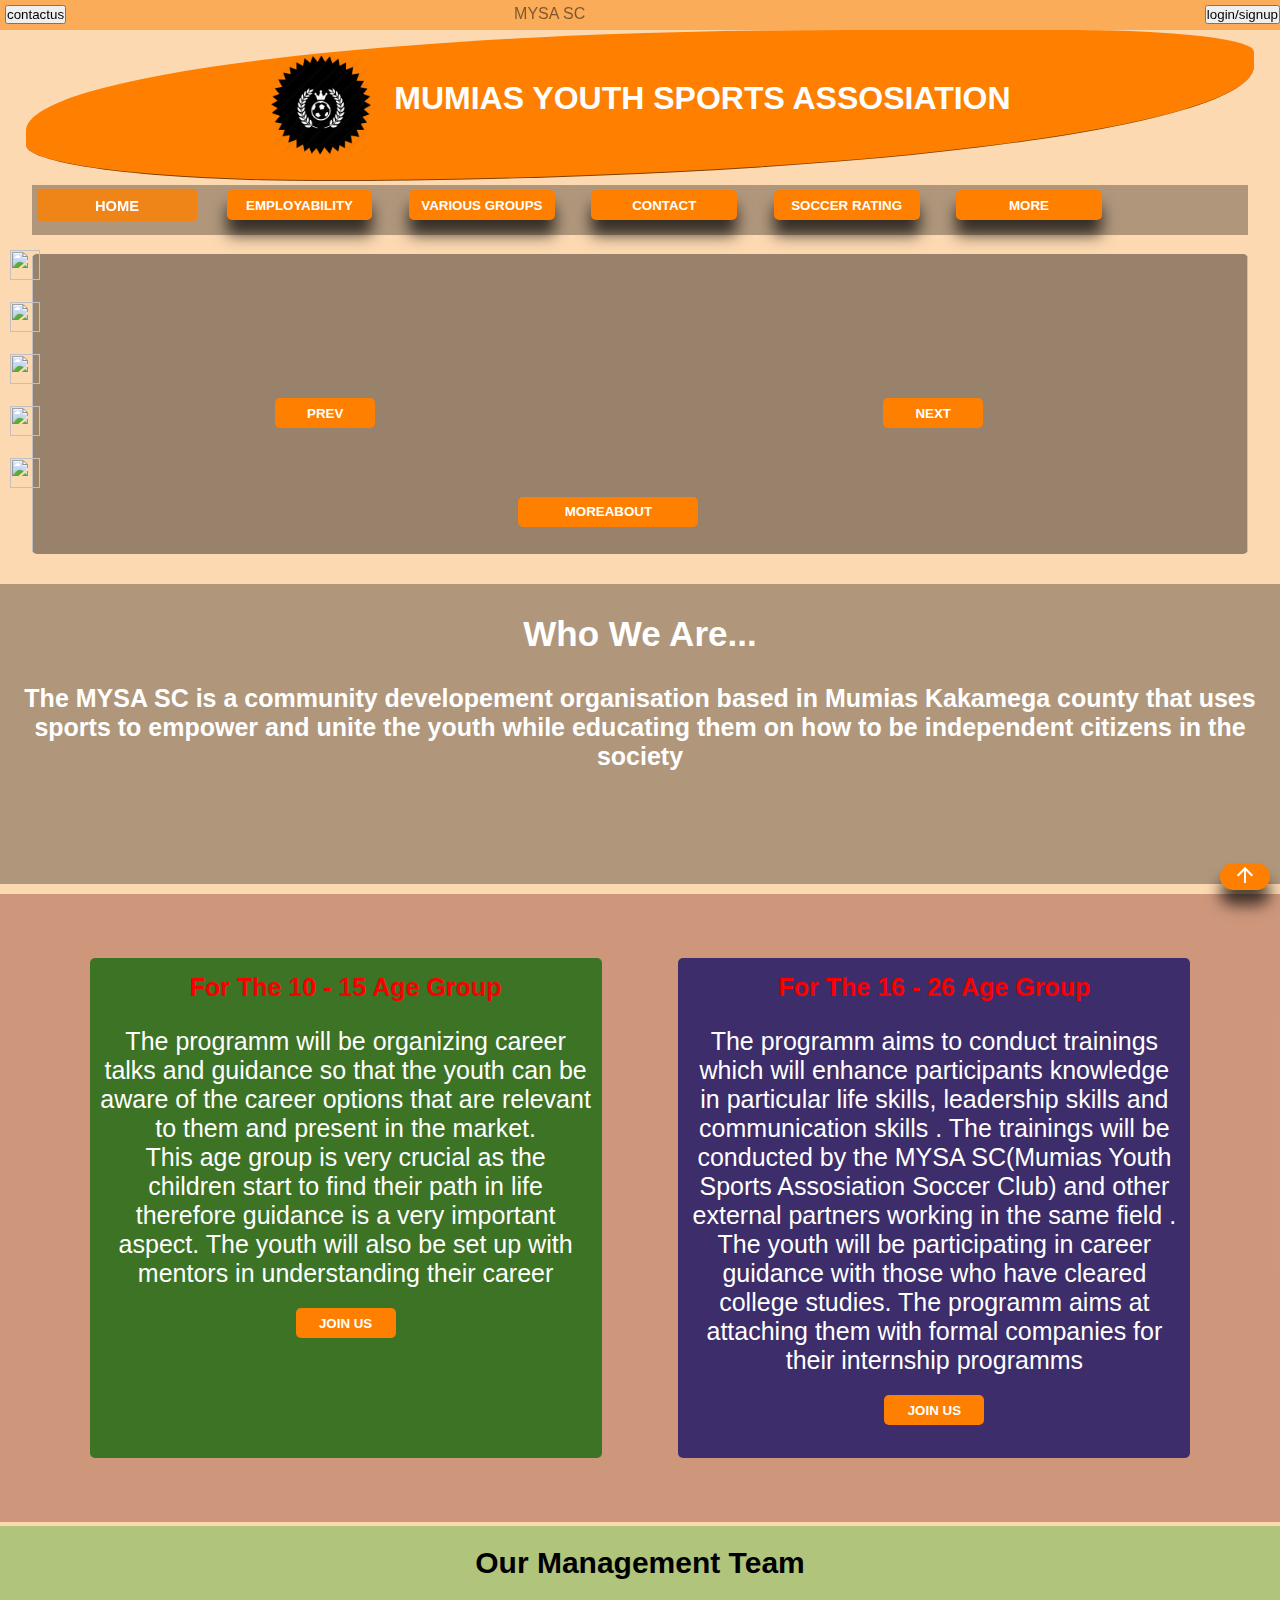
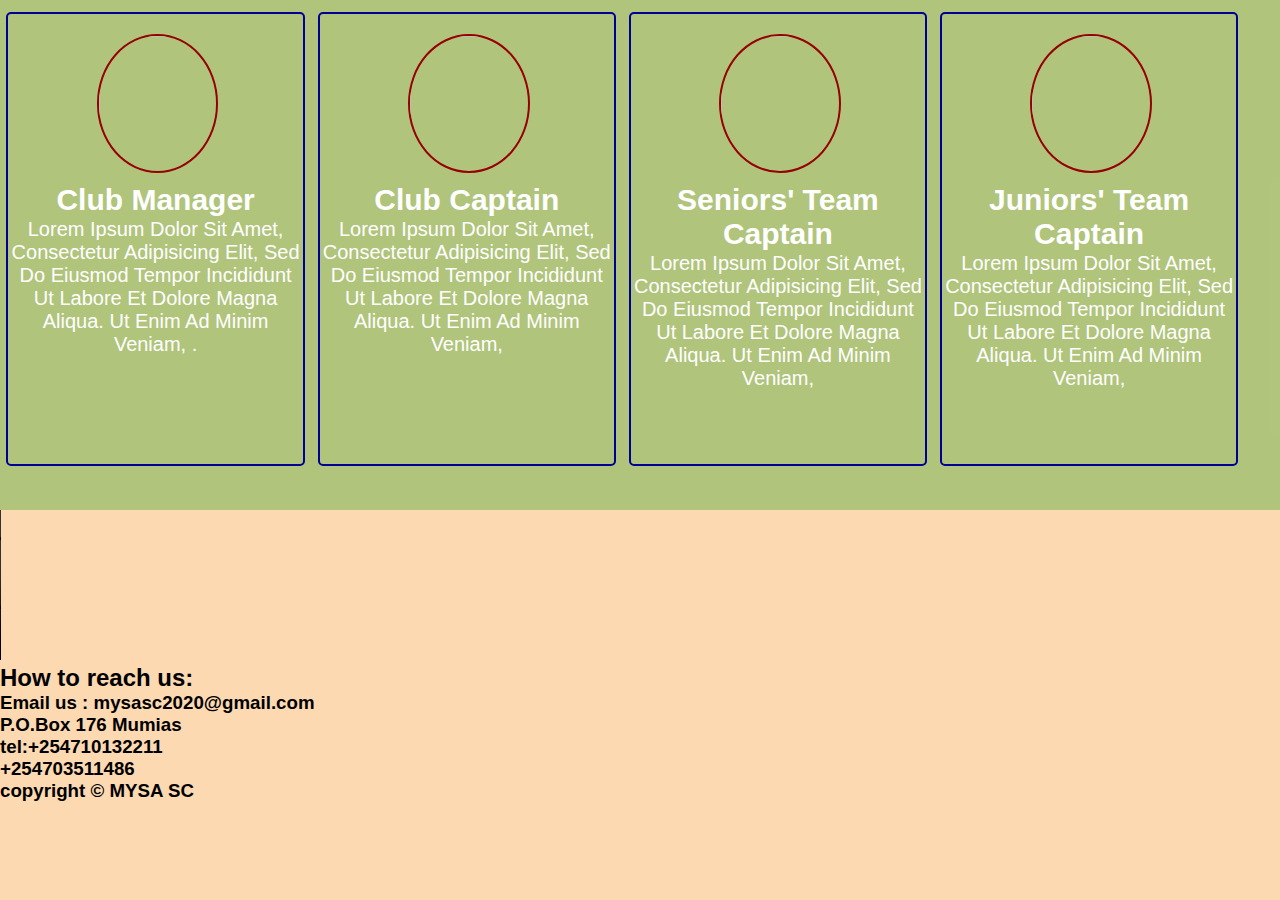
==== index.html @ 88af03a0 "." ====
<!DOCTYPE html>
<html>
<head>
	<meta charset="UTF-8">
     <meta name="viewport" content="width=device-width, initial-scale=1.0">
	<title>Mumias Youth home</title>
	<link rel="stylesheet" type="text/css" href="css/style.css">
	<link rel="stylesheet"  href="https://fonts.googleapis.com/icon?family=Material+Icons">
	<meta http-equiv="X-UA-Compatible" content="ie=edge">
	<link rel="icon" href="img/logo.png">
</head>
	<div class="socials">
		<div class="item">
			<a href="#"><img src="img/instagram.png"></a>
		</div>
		<br>
		<div class="item">
			<a href="#"><img src="img/facebook.png"></a>
		</div>
		<br>
		<div class="item">
			<a href="#"><img src="img/mail.png"></a>
		</div>
		<br>
		<div class="item">
			<a href="#"><img src="img/twitter.png"></a>
		</div>
		<br>
		<div class="item">
			<a href="#"><img src="img/whatsapp.png"></a>
		</div>
	</div>
<body>
 	<div class="main">

 <!--navbar-->
 		<div class="navbar">
 			<div class="container">
 				<div class="contact">
 					<button id="contactus">contactus</button>
 				</div>
 				<div class="title">
 					<p>MYSA SC</p>
 				</div>
 				<div class="account">
 					<a href="login.html"><button>login/signup</button></a>
 				</div>
 			</div>
 		</div>

 <!--header-->
 		<div class="header">
 			<div class="container">
 				<div class="logo">
 					<img src="img/logo.png">
 				</div>
 				<div class="h1">
 					<h1>MUMIAS YOUTH SPORTS ASSOSIATION</h1>
 				</div>
 			</div>
 		</div>

 <!--control panel-->
 		<div class="ctrl-panel sticky" id="myHeader">
 			<div class="container">
 				<a href="#"><button class="active home">home</button></a>
 				<a href="employability.html"><button class="emp">employability</button></a>
 				<button id="various">various groups</button>
 				<button id="contact">contact</button>
 				<button>Soccer rating</button>
 				<button id="more">more</button>
 			</div>
 		</div>
 		

 <!--simmary image area-->
 		<div class="summary">
 			<div class="container">
 				<div class="summary-img">
 					<div class="slider">
 						<div class="slideshow">
 							
 							<img src="img/img.jpg">
 							<img src="img/img1.jpg">
 							<img src="img/img2.jpg">
 							<img src="img/img3.jpg">
 							<img src="img/img4.jpg">
 							<img src="img/img8.jpg">
 							<img src="img/img9.jpg">
 							<img src="img/img11.jpg">
 							<img src="img/img10.jpg">
 							<img src="img/img5.jpg">
 							
 							
 						</div>
 				
 						
 					</div>
 				</div>
 				<div class="more-btn">
 					<div class="navigation">
 					
 							<button id="prev">
 								prev
 							</button>
 							<button id="next">
 								next
 							</button>
 						</div>
 					<button id="moreAbout">
 						moreAbout
 					</button>
 				</div>
 			</div>
 		</div>
<!--more about the club-->
	<div class="who who-b">
		<div class="who-text">
			<h3>who we are...</h3>
			<p>The MYSA SC is a community developement organisation based in Mumias Kakamega county that uses sports to empower and unite the youth while educating them on how to be independent citizens in the society</p>
		</div>
	</div>


	<div class="ages">
		<div class="container">
			<div class="age-min">
				<div class="container-fluid">
					<h4>for the 10 - 15 age group</h4>
					<p>The programm will be organizing career talks and guidance so that the youth can be aware of the career options that are relevant to them  and present in the market.
						<br>
					This age group is very crucial  as the children start to find their path in life therefore  guidance is a very important aspect. The youth will also be set up with mentors  in understanding their career </p>
					<a href="login.html"><button>
						Join us
					</button></a>
				</div>
			</div>
			<div class="age-max">
				<div class="container-fluid">
					<h4>for the 16 - 26 age group</h4>
					<p>The programm aims to conduct trainings which will enhance participants knowledge in particular life skills, leadership  skills and communication skills . The  trainings  will be conducted by the MYSA SC(Mumias Youth Sports Assosiation Soccer Club) and other external partners  working in the same field . <br>The  youth will be  participating in career  guidance with those who have cleared college studies. The programm aims at attaching them with formal companies for their internship programms </p>
					<a href="logi.html">
						<button>
							join us
						</button>
					</a>
				</div>
			</div>
		</div>
	</div>


<!--management-->
	<div class="management">
		<div class="container">
			<div class="title">
				<h3>Our management team</h3>
			</div>
			<div class="management-img">
				<div class="man">
					<div class="man-img">
						<img src="https://source.unsplash.com/1600x900/?person">
					</div>
					<div class="man-text">
						<h4>Club manager</h4>
						<p>Lorem ipsum dolor sit amet, consectetur adipisicing elit, sed do eiusmod
						tempor incididunt ut labore et dolore magna aliqua. Ut enim ad minim veniam,
						.</p>
					</div>
				</div>
				<div class="man">
					<div class="man-img">
						<img src="https://source.unsplash.com/1600x900/?person">
					</div>
					<div class="man-text">
						<h4>Club captain</h4>
						<p>Lorem ipsum dolor sit amet, consectetur adipisicing elit, sed do eiusmod
						tempor incididunt ut labore et dolore magna aliqua. Ut enim ad minim veniam,
						</p>
					</div>
				</div>
				<div class="man">
					<div class="man-img">
						<img src="https://source.unsplash.com/1600x900/?person">
					</div>
					<div class="man-text">
						<h4>Seniors' team captain</h4>
						<p>Lorem ipsum dolor sit amet, consectetur adipisicing elit, sed do eiusmod
						tempor incididunt ut labore et dolore magna aliqua. Ut enim ad minim veniam,
						</p>
					</div>
				</div>
				<div class="man">
					<div class="man-img">
						<img src="https://source.unsplash.com/1600x900/?person">
					</div>
					<div class="man-text">
						<h4>Juniors' team captain</h4>
						<p>Lorem ipsum dolor sit amet, consectetur adipisicing elit, sed do eiusmod
						tempor incididunt ut labore et dolore magna aliqua. Ut enim ad minim veniam,
						</p>
					</div>
				</div>
			</div>
		</div>
	</div>


<!--video area-->

	<div class="vid-area">
		<video autoplay controls muted loop id="myVideo">
  			<source src="vid/mysa.mp4" type="video/mp4">
		</video>
	</div>

<footer>
	<div class="footer">
		<h2><span>How to reach us:</span></h2>
		<h3>Email us  :   mysasc2020@gmail.com</h3>
		<h3>	P.O.Box 176 Mumias</h3>
		<h3>tel:+254710132211</h3>
		<h3>+254703511486</h3>
		<h3><span>copyright &copy; MYSA SC </span></h3>
	</div>
</footer>

 	</div>
 	<button id="btnScrollToTop">
		<i class="material-icons">arrow_upward</i>
	</button>
	<script type="" src="https://code.jquery.com/jquery-3.2.1.min.js"></script>
	<script type="" src="js/jquery.cycle.all.js"></script>
	<script>
		$('.slideshow').cycle({
			next:'#next',
			prev:'#prev'
		});
	</script>
		
 	<script type="text/javascript" src="js/index.js"></script>
</body>
</html>
---- css/style.css ----
*{
	margin:0;
	padding: 0;
}
body{
	margin: 0;
	padding: 0;
	font-family: sans-serif;
	background-color: rgb(250,128,0,0.3);
}
.main{
	width: 100%;
	height: auto;
	min-height: 2500px;
}
/**socials**/
.socials{
	display: block;
	width: 30px;
	height:300px;
	top: 250px;
	left: 10px;
	position: fixed;
}
.socials .item img{
	width: 30px;
	height: 30px;
}
.socials .item img:hover{
	transform: scale(1.1);
	transition: 1.2s;
	background-color: rgb(250,128,0,0.7);
	box-shadow:  0 15px 15px rgb(250,128,0,0.7);
	border-radius: 10px;
}
/**navbar**/
.navbar{
	width: 100%;
	height: 30px;
	background-color: rgb(250,128,0,0.5);
	display: inline-block;
	top: 0;
	position: fixed;
	color: rgb(0,0,0,0.5);
	transition: top 0.8s;
}
.navbar p:hover{
	color: green;
	cursor: pointer;
	padding-top: 5px;
}
.navbar .contact{
	float: left;
	padding-top: 5px;
	padding-left:5px;
}
.navbar .title{
	float: left;
	padding-top: 5px;
	align-items: center;
	margin-left: 35%;
}
.navbar .title p:hover{
	color: rgb(0,0,0);
	padding-top: 0;
}
.navbar .account{
	float: right;
	display: inline-block;
	padding-top: 5px;
}
.navbar .account a{
	text-decoration: none;
	color: rgb(0,0,0,0.5);
}
.navbar .account .login{
	float: left;
	padding-right: 3px;
}
.navbar .account .signUp{
	float: left;
	padding-right: 5px;
}


/**header**/

.header{
	width: 96%;
	height: 150px;
	border-bottom: 1px solid rgb(0,0,0,0.5);
	background-color: rgb(255,128,0); 
	margin-top: 30px;
	border-radius: 5px;
	display: inline-block;
	border-bottom-right-radius: 80%;
	border-top-left-radius: 70%;
	border-top-right-radius: 15%;
	border-bottom-left-radius: 25%;
	margin-left: 2%;
	margin-right: 2%;
	content: justify;
}
.header .logo{
	height: 150px;
	width: 25%;
	float: left;
	margin-left: 20%;
}
@media (max-width: 700px) {
	.header .h1 {
		font-size: 10px;
		padding-left: 35px;	
		}
}
.header .logo img{
	width: 100px;
	height: 100px;
	padding-top:25px;
	padding-bottom: 25px;
}
.header .h1{
	width: 60%;
	color: #fff;
	float: left;
	margin-top: -100px;
	margin-left: 30%;
}
/**ctrl-panel**/

.ctrl-panel{
	width: 95%;
	height: 50px;
	background-color: rgb(0,0,0,0.3);
	margin-left: 2.5%;
	margin-right: 2.5%;
	display: inline-block;
}
.ctrl-panel button{
	width: 12%;
	height: 30px;
	background-color: rgb(255,128,0);
	border: 1px solid rgb(255,128,0,0.7);
	border-radius: 5px;
	color: #fff;
	font-weight: bold;
	text-transform: uppercase;
	float: left;
	margin-top: 5px;
	margin-right: 3%;
	box-shadow: 0 15px 15px rgb(0,0,0,0.7);
}
@media (max-width:700px){
	.ctrl-panel button{
		font-size: 10px;
	}
	.ctrl-panel .emp{
		width: 17%;
	}
}
.ctrl-panel button:hover{
	box-shadow: none;
	background-color: rgb(255,128,0,0.8);
	transform: scale(1.1);
	transition: 1.1s;
	cursor: pointer;

}
.ctrl-panel button.active{
	box-shadow: none;
	background-color: rgb(255,128,0,0.8);
	transform: scale(1.1);
	transition: 1.1s;
	cursor: pointer;
}
.ctrl-panel button.home{
	margin-left: 1%;
}
/**summary image area**/
.summary{
	width: 95%;
	height: 300px;
	background-color: rgb(0,0,0,0.4);
	margin-left: 2.5%;
	margin-right: 2.5%;
	margin-top: 15px;
	margin-bottom: 30px;
	border-radius: 5px;
	overflow:hidden;
}
.summary .continer{
	background-color: rgb(0,0,200,0.2);
}
.summary .summary-img img{
	width: 100%;
	height: 500px;
	z-index: -3;
	margin-top: -30px;
}
/**.summary .summary-img video{
	width: 200%;
	height: 500px;
	z-index: -3;
	margin-top: -30px;
	margin-left: -50%;
}
**/
.summary .summary-img{
	overflow: hidden;
	height: 300px;
	z-index: -3;
}
.summary  .navigation #next{
	float: left;
	margin-left: 70%;
	margin-top: -100px;
}
.summary  .navigation #prev{
	float: left;
	margin-top: -100px;
	margin-left: 20%;
}
.summary .slideshow{
	z-index: -3;
}
.summary img{
	z-index: -3;
}
.summary .navigation{
	margin-top: -150px;
	z-index: 3;
	display: inline-block;
	width: 100%;
	color: #fff;
	font-weight: bold;
}
.summary .navigation button{
	width: 100px;
	height: 30px;
	background-color: rgb(255,128,0);
	border: 1px solid rgb(255,128,0,0.7);
	border-radius: 5px;
	color: #fff;
	font-weight: bold;
	text-transform: uppercase;
	z-index: 5;
	margin-top: -80px;
}
.summary button:hover{
	box-shadow: 0 15px 15px rgb(0,0,0,0.7);
	background-color: rgb(255,128,0,0.8);
	transform: scale(1.1);
	transition: 1.1s;
	cursor: pointer;

}
.more-btn{
	width: 100%;
	margin-top:-70px;
	align-items: center;
}
.more-btn button{
	width: 180px;
	height: 30px;
	border-radius: 5px;
	z-index: 3;
	margin-top: -70px;
	background-color: rgb(255,128,0);
	border: 1px solid rgb(255,128,0,0.7);
	margin-left: 40%;
	margin-right:40%;
	color:#fff;
	font-weight: bold;
	text-transform: uppercase;
	z-index: 5;
}

/**who are we**/


.who{
	background-image: url(https://source.unsplash.com/1600x900/?more);
	background-attachment: fixed;
	background-color: rgb(0,0,0,0.3);
	width: 100%;
	height: 300px;
	text-align: center;
	align-items:center;
}
@media (max-width: 700px){
	.who{
		height: 500px;
	}
}
.who-text h3{
	font-size: 35px;
	color: #fff;
	padding-top: 30px;
	text-transform: capitalize;
}
.who-text p{
	font-size: 25px;
	color: #fff;
	padding-top: 30px;
	font-weight: bold;
}

/**ages**/

.ages{
	width: 100%;
	height: auto;
	background-color: rgb(100,0,0,0.3);
	display: inline-block;
	margin-top: 10px;
	text-align: center;
	align-items: center;
	background-image: url(https://source.unsplash.com/1600x900/?players);
	background-attachment: fixed;
}
.ages .age-min{
	float: left;
	width: 40%;
	height: 500px;
	background-color: rgb(0,100,0,0.7);
	border-radius: 5px;
	overflow: hidden;
	margin:5px;
	margin-left: 7%;
	margin-right: 3%;
	margin-top: 5%;
	margin-bottom: 5%;
}
.ages .age-max{
	float: left;
	width: 40%;
	height: 500px;
	background-color: rgb(0,0,100,0.7);
	border-radius:  5px;
	overflow: hidden;
	margin: 5px;
	margin-right: 7%;
	margin-left: 3%;
	margin-top: 5%;
	margin-bottom: 5%
}
@media(max-width: 700px){
	.ages .age-min {
		height: 1050px;
	}
	.ages .age-max{
		height: 1050px;
	}
	.ages button{
		margin-left: 30%;
		margin-right: 40%;
	}
}
.ages h4{
	text-transform: capitalize;
	color: rgb(0,0,0);
	padding: 15px;
	font-size: 25px;
	color: rgb(250,0,0);
}
.ages p{
	color: rgb(0,0,0);
	padding: 10px;
	font-size: 25px;
	color: #fff;
}
.ages button{
	width: 100px;
	height: 30px;
	border-radius: 5px;
	z-index: 3;
	margin-top: -70px;
	background-color: rgb(255,128,0);
	border: 1px solid rgb(255,128,0,0.7);
	margin-left: 40%;
	margin-right:40%;
	color:#fff;
	font-weight: bold;
	text-transform: uppercase;
	margin-top: 10px;
}
.ages button:hover{
	box-shadow: 0 15px 15px rgb(0,0,0,0.7);
	background-color: rgb(255,128,0,0.8);
	transform: scale(1.1);
	transition: 1.1s;
	cursor: pointer;

}


/**management section**/

.management{
	width: 100%;
	height: auto;
	background-color: rgb(0,150,0,0.3);
}
.management .title{
	width: 100%;
	height: 30px;
	text-align: center;
}
.management .title h3{
	font-weight: bold;
	text-transform: capitalize;
	font-size: 30px;
	padding-top: 20px;
}
.management .management-img{
	display: inline-block;
	width: 100%;
	height: 500px;
	margin-top: 50px;
}
.management .man{
	width: 23%;
	float:left;
	margin:  0.5%;
	border:2px solid rgb(0,0,150);
	height: 450px;
	border-radius: 5px;
	display: block;
	text-align: center;
	text-transform: capitalize;
}
@media (max-width: 700px){
	.management{
		height: 800px;
	}
	.management .man{
		height: 700px;
	}
}
.management .man h4{
	padding-top: 10px;
	color: #fff;
	font-size: 30px;
}
.management .man p{
	padding: 0.2%;
	font-size: 20px;
	color: #fff;
}
.management .man .man-img{
	width: 40%;
	height: 30%;
	border: 2px solid rgb(150,0,0);
	border-radius: 50%;
	margin-top: 20px;
	margin-left: 30%;
	margin-right: 30%;
	overflow:hidden;
}
@media(max-width: 700px){
	.management .man .man-img{
		width: 70%;
		height: 20%;
		margin-left: 15%;
	}
}
.management .man .man-img img{
	width: 200px;
	height: 200px;
}
/**scroll to top btn**/
#btnScrollToTop{
	color: #fff;
	position: fixed;
	right: 10px;
	bottom: 10px;
	width: 50px;
	border-radius: 50px;
	background-color: rgb(255,128,0);
	cursor: pointer;
	border: none;
	box-shadow:  0 15px 15px rgb(0,0,0,0.7);
}
#btnScrollToTop:hover{
	width: 70px;
	box-shadow: none;
	transition: 1.1s;
	right: 0;
}
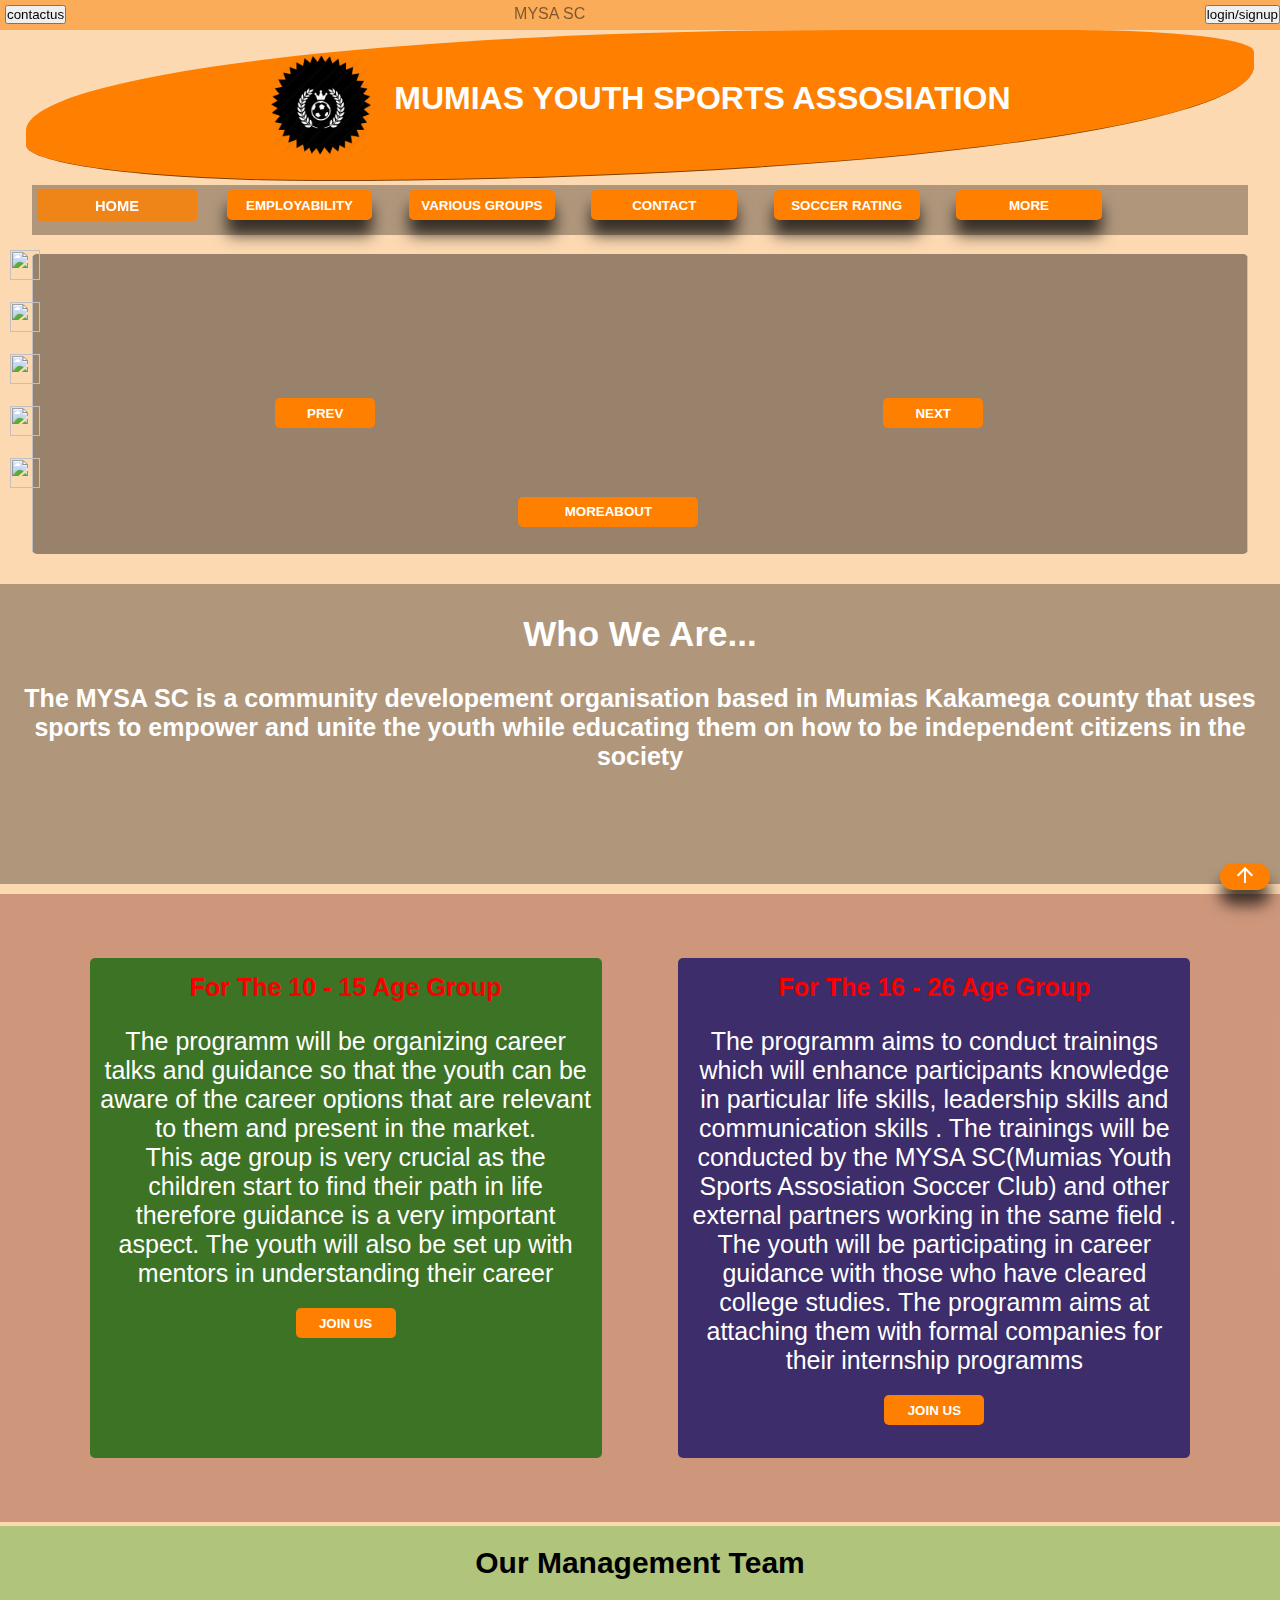
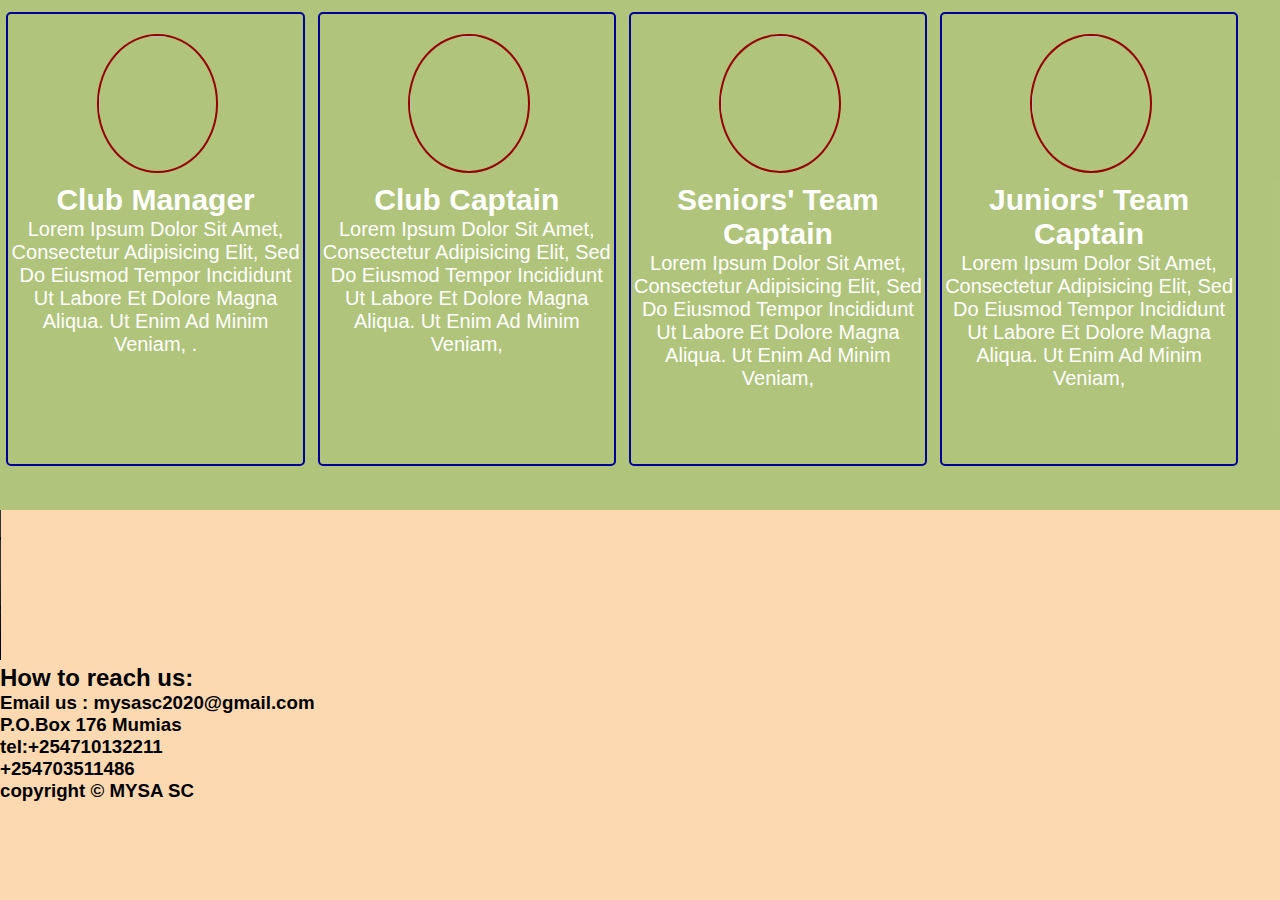
==== commit 07875635: "updated link to php files" ====
--- a/index.html
+++ b/index.html
@@ -43,7 +43,7 @@
  					<p>MYSA SC</p>
  				</div>
  				<div class="account">
- 					<a href="login.html"><button>login/signup</button></a>
+ 					<a href="login.php"><button>login/signup</button></a>
  				</div>
  			</div>
  		</div>
@@ -85,11 +85,12 @@
  							<img src="img/img2.jpg">
  							<img src="img/img3.jpg">
  							<img src="img/img4.jpg">
+ 							<img src="img/img5.jpg">
  							<img src="img/img8.jpg">
  							<img src="img/img9.jpg">
+ 							<img src="img/img10.jpg">
  							<img src="img/img11.jpg">
- 							<img src="img/img10.jpg">
- 							<img src="img/img5.jpg">
+ 							
  							
  							
  						</div>
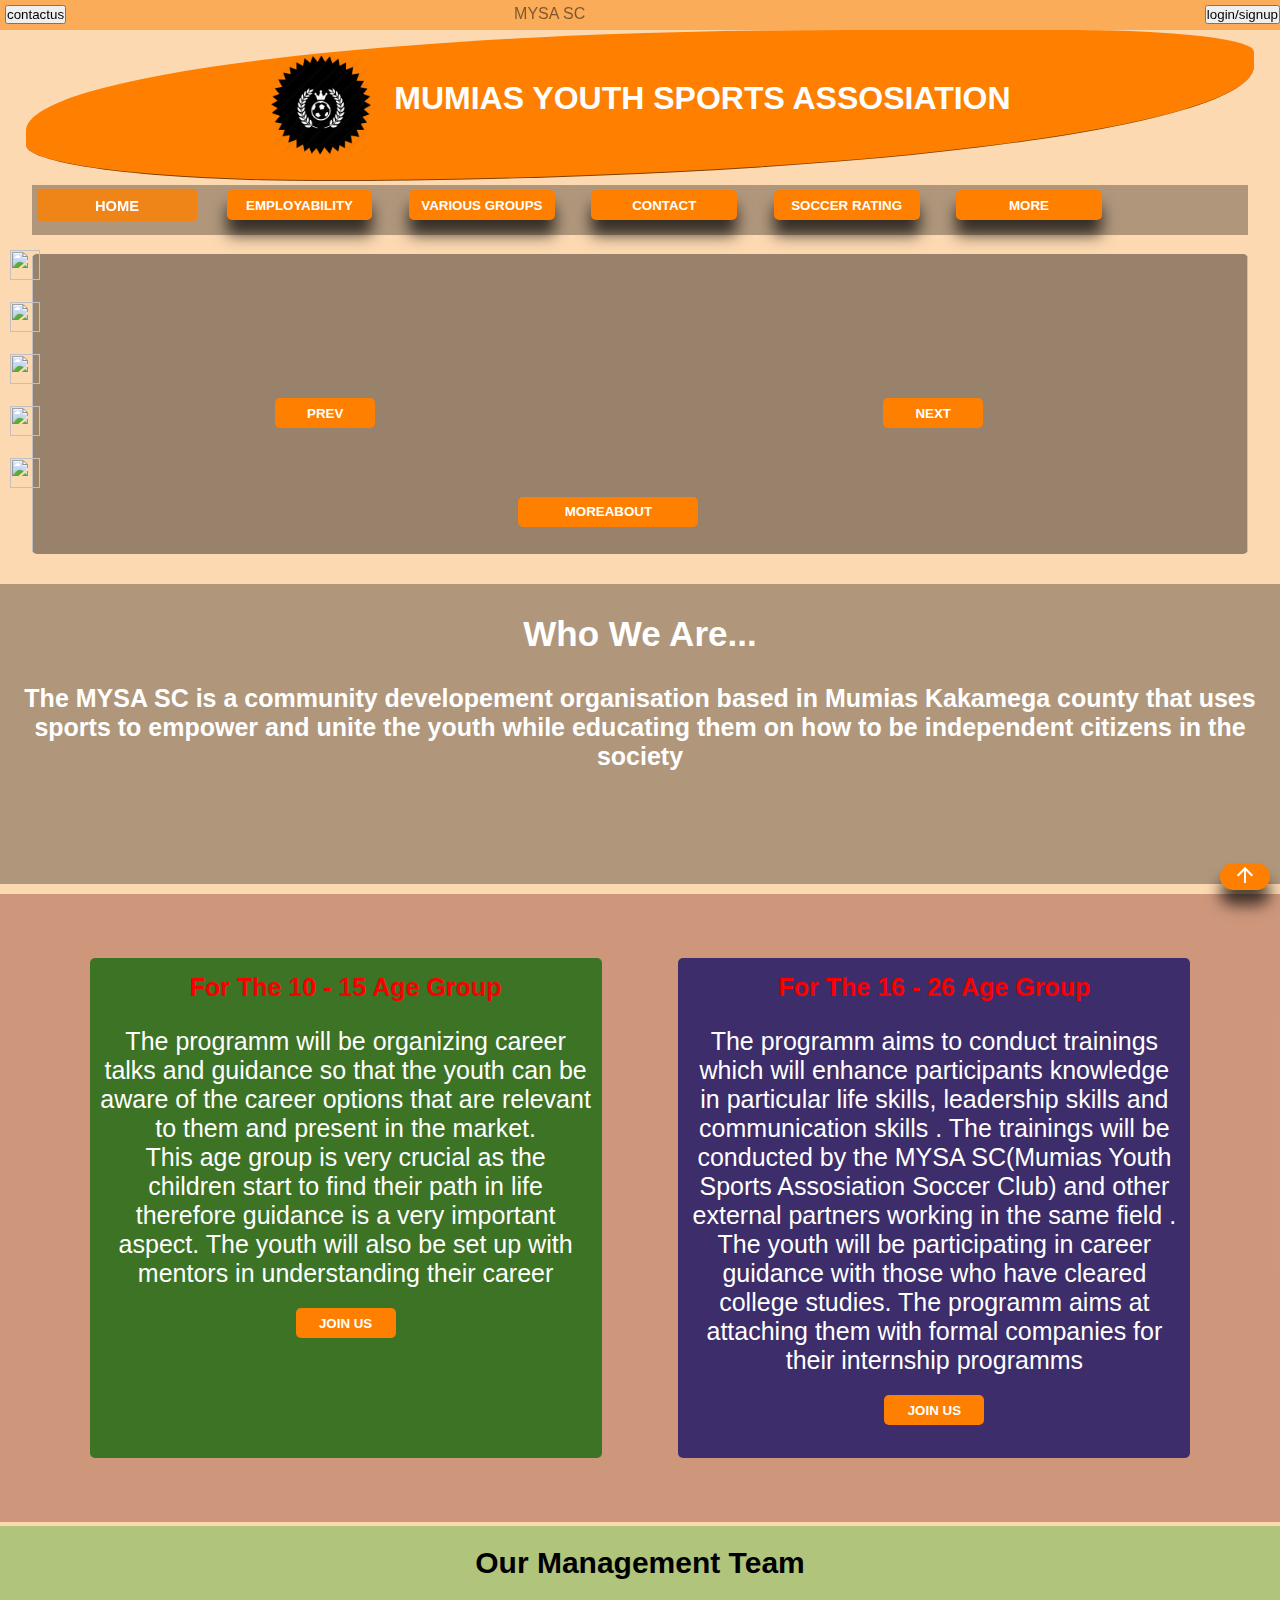
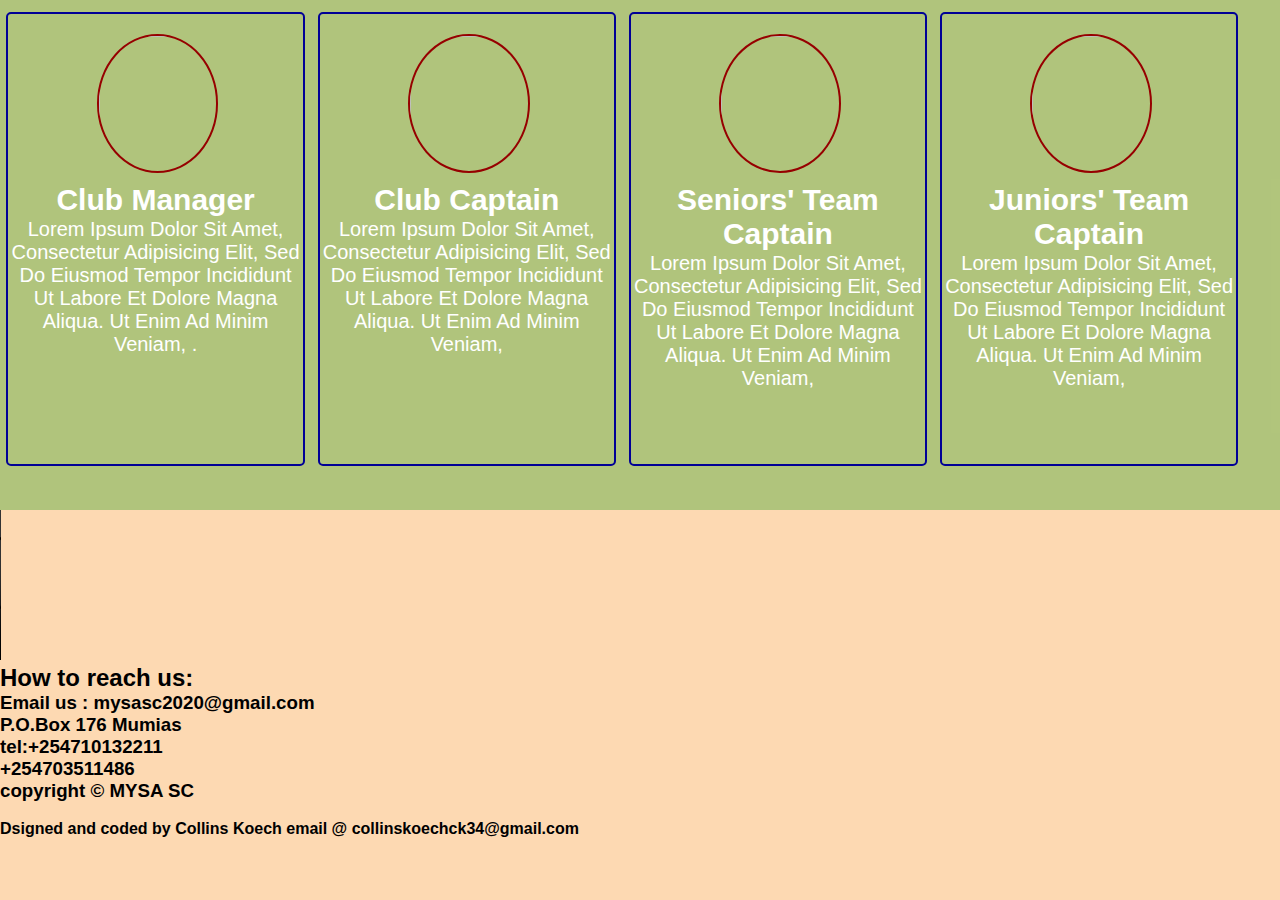
==== commit 5de6f21a: "updated footer" ====
--- a/index.html
+++ b/index.html
@@ -223,6 +223,8 @@
 		<h3>tel:+254710132211</h3>
 		<h3>+254703511486</h3>
 		<h3><span>copyright &copy; MYSA SC </span></h3>
+		<br>
+		<h4>Dsigned and coded by Collins Koech email @ collinskoechck34@gmail.com</h4>
 	</div>
 </footer>
 
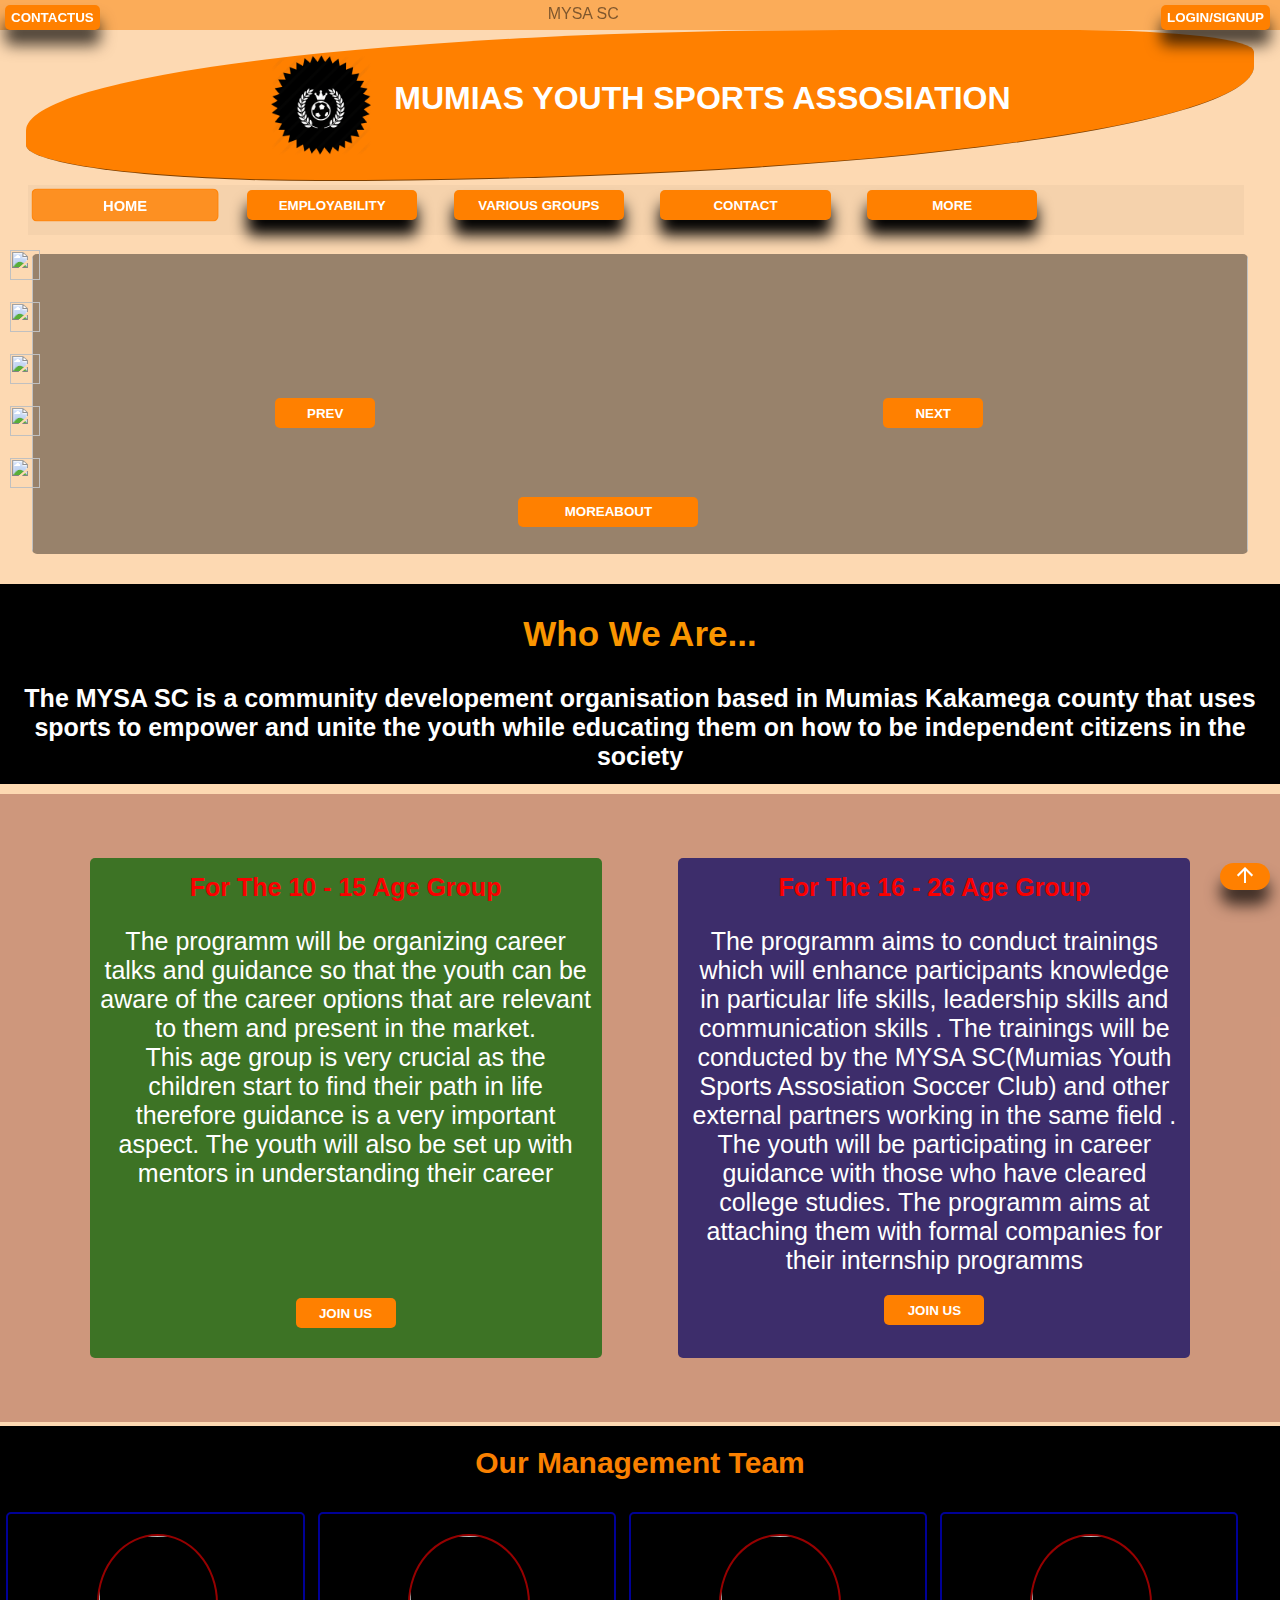
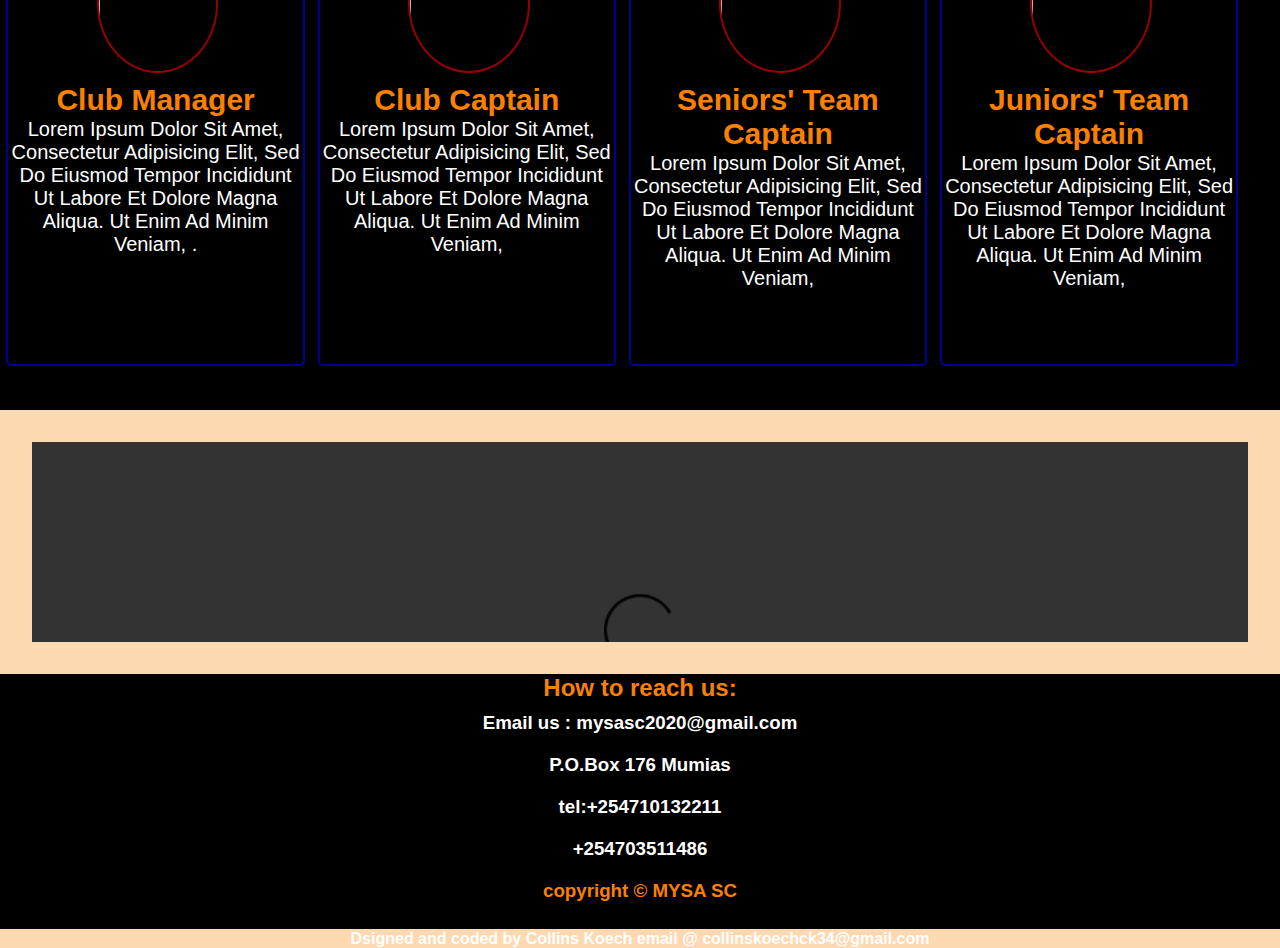
==== commit ccd1f4cb: "updated navbar responsivity" ====
--- a/index.html
+++ b/index.html
@@ -67,7 +67,6 @@
  				<a href="employability.html"><button class="emp">employability</button></a>
  				<button id="various">various groups</button>
  				<button id="contact">contact</button>
- 				<button>Soccer rating</button>
  				<button id="more">more</button>
  			</div>
  		</div>
--- a/css/style.css
+++ b/css/style.css
@@ -11,7 +11,6 @@
 .main{
 	width: 100%;
 	height: auto;
-	min-height: 2500px;
 }
 /**socials**/
 .socials{
@@ -67,7 +66,13 @@
 .navbar .account{
 	float: right;
 	display: inline-block;
+	margin-right: 10px;
 	padding-top: 5px;
+}
+@media(max-width: 900px){
+	.navbar .title{
+		margin-left: 20%;
+	}
 }
 .navbar .account a{
 	text-decoration: none;
@@ -81,8 +86,46 @@
 	float: left;
 	padding-right: 5px;
 }
-
-
+.account button{
+	width: 100%;
+	height: 25px;
+	background-color: rgb(255,128,0);
+	border: 1px solid rgb(255,128,0,0.7);
+	border-radius: 5px;
+	color: #fff;
+	font-weight: bold;
+	text-transform: uppercase;
+	float: left;
+	margin-right: 10px;
+	box-shadow: 0 15px 15px rgb(0,0,0,0.7);
+}
+.account button:hover{
+	box-shadow: none;
+	background-color: rgb(255,128,0,0.8);
+	transform: scale(1.1);
+	transition: 1.1s;
+	cursor: pointer;
+}
+.contact button{
+	width: 100%;
+	height: 25px;
+	background-color: rgb(255,128,0);
+	border: 1px solid rgb(255,128,0,0.7);
+	border-radius: 5px;
+	color: #fff;
+	font-weight: bold;
+	text-transform: uppercase;
+	float: left;
+	margin-right: 10px;
+	box-shadow: 0 15px 15px rgb(0,0,0,0.7);
+}
+.contact button:hover{
+	box-shadow: none;
+	background-color: rgb(255,128,0,0.8);
+	transform: scale(1.1);
+	transition: 1.1s;
+	cursor: pointer;
+}
 /**header**/
 
 .header{
@@ -131,13 +174,14 @@
 .ctrl-panel{
 	width: 95%;
 	height: 50px;
-	background-color: rgb(0,0,0,0.3);
-	margin-left: 2.5%;
-	margin-right: 2.5%;
+	background-color: rgb(0,0,0,0.03);
+	margin-left: 2.2%;
+	margin-right: 2.2%;
 	display: inline-block;
+	align-items: center;
 }
 .ctrl-panel button{
-	width: 12%;
+	width: 14%;
 	height: 30px;
 	background-color: rgb(255,128,0);
 	border: 1px solid rgb(255,128,0,0.7);
@@ -147,8 +191,9 @@
 	text-transform: uppercase;
 	float: left;
 	margin-top: 5px;
-	margin-right: 3%;
-	box-shadow: 0 15px 15px rgb(0,0,0,0.7);
+	margin-left:  3%;
+
+	box-shadow: 0 15px 15px rgb(0,0,0);
 }
 @media (max-width:700px){
 	.ctrl-panel button{
@@ -156,6 +201,14 @@
 	}
 	.ctrl-panel .emp{
 		width: 17%;
+	}
+}
+@media (max-width: 500px){
+	.ctrl-panel button{
+		font-size: 8px;
+	}
+	.ctrl-panel .emp{
+		width: 18%;
 	}
 }
 .ctrl-panel button:hover{
@@ -283,18 +336,18 @@
 	background-attachment: fixed;
 	background-color: rgb(0,0,0,0.3);
 	width: 100%;
-	height: 300px;
+	height: 200px;
 	text-align: center;
 	align-items:center;
 }
 @media (max-width: 700px){
 	.who{
-		height: 500px;
+		height: 300px;
 	}
 }
 .who-text h3{
 	font-size: 35px;
-	color: #fff;
+	color: rgb(250,150,0);
 	padding-top: 30px;
 	text-transform: capitalize;
 }
@@ -304,7 +357,14 @@
 	padding-top: 30px;
 	font-weight: bold;
 }
-
+.who-b{
+	background-color: rgb(0,0,0);
+}
+.employ .employee .who-text{
+	height: 400px;
+	text-align: center;
+	background-color: rgb(0,0,0,0.3);
+}
 /**ages**/
 
 .ages{
@@ -344,16 +404,34 @@
 	margin-top: 5%;
 	margin-bottom: 5%
 }
+@media(max-width: 800px){
+	.age .age-min{
+		height: 700px;
+	}
+	.age .age-max{
+		height: 900px;
+	}
+}
 @media(max-width: 700px){
+	.ages{
+		height: 1300px;
+	}
 	.ages .age-min {
-		height: 1050px;
-	}
+		width: 80%;
+		height: 500px;
+		margin-left: 7%;
+		margin-right: 7%;
+	}
+
 	.ages .age-max{
-		height: 1050px;
+		height: 650px;
+		width:80%;
+		margin-left: 7%;
+		margin-right: 7%;
 	}
 	.ages button{
-		margin-left: 30%;
-		margin-right: 40%;
+		margin-left: 35%;
+		margin-right: 35%;
 	}
 }
 .ages h4{
@@ -374,7 +452,6 @@
 	height: 30px;
 	border-radius: 5px;
 	z-index: 3;
-	margin-top: -70px;
 	background-color: rgb(255,128,0);
 	border: 1px solid rgb(255,128,0,0.7);
 	margin-left: 40%;
@@ -382,7 +459,17 @@
 	color:#fff;
 	font-weight: bold;
 	text-transform: uppercase;
+}
+.ages .age-min button{
+	margin-top: 100px;
+}
+.ages .age-max button{
 	margin-top: 10px;
+}
+@media (max-width: 700px){
+	.ages .age-min button{
+		margin-top:20px;
+	}
 }
 .ages button:hover{
 	box-shadow: 0 15px 15px rgb(0,0,0,0.7);
@@ -399,12 +486,16 @@
 .management{
 	width: 100%;
 	height: auto;
-	background-color: rgb(0,150,0,0.3);
+	background-color: rgb(0,0,0);
 }
 .management .title{
 	width: 100%;
 	height: 30px;
 	text-align: center;
+	color: rgb(250,128,0);
+}
+.management .man .man-text h4{
+	color: rgb(250,128,0);
 }
 .management .title h3{
 	font-weight: bold;
@@ -431,10 +522,12 @@
 }
 @media (max-width: 700px){
 	.management{
-		height: 800px;
+		height: 1100px;
 	}
 	.management .man{
-		height: 700px;
+		height: 450px;
+		width: 45%;
+		margin-left: 2.5%;
 	}
 }
 .management .man h4{
@@ -460,7 +553,7 @@
 @media(max-width: 700px){
 	.management .man .man-img{
 		width: 70%;
-		height: 20%;
+		height: 30%;
 		margin-left: 15%;
 	}
 }
@@ -487,3 +580,50 @@
 	transition: 1.1s;
 	right: 0;
 }
+.work-with{
+	width: 95%;
+	height: auto;
+	overflow: hidden;
+	background-image: url(https://source.unsplash.com/1600x900/?players);
+	margin: 2.5%;
+	text-align: center;
+	background-attachment: fixed;
+}
+.work-with h3{
+	font-size: 35px;
+	color: #fff;
+	padding-top: 30px;
+	text-transform: capitalize;
+}
+.work-with p{
+	font-size: 25px;
+	color: #fff;
+	padding-top: 30px;
+	font-weight: bold;
+}
+/**video area**/
+
+.vid-area{
+	width: 95%;
+	height: 200px;
+	margin: 2.5%;
+	overflow: hidden;
+}
+.vid-area video{
+	width: 100%;
+	height: 400px;
+}
+
+.footer{
+	background-color: rgb(0,0,0);
+	text-align: center;
+	color: #fff;
+	height: 255px;
+	width: 100%;
+}
+.footer h3{
+	padding: 10px;
+}
+.footer span{
+	color: rgb(250,128,0);
+}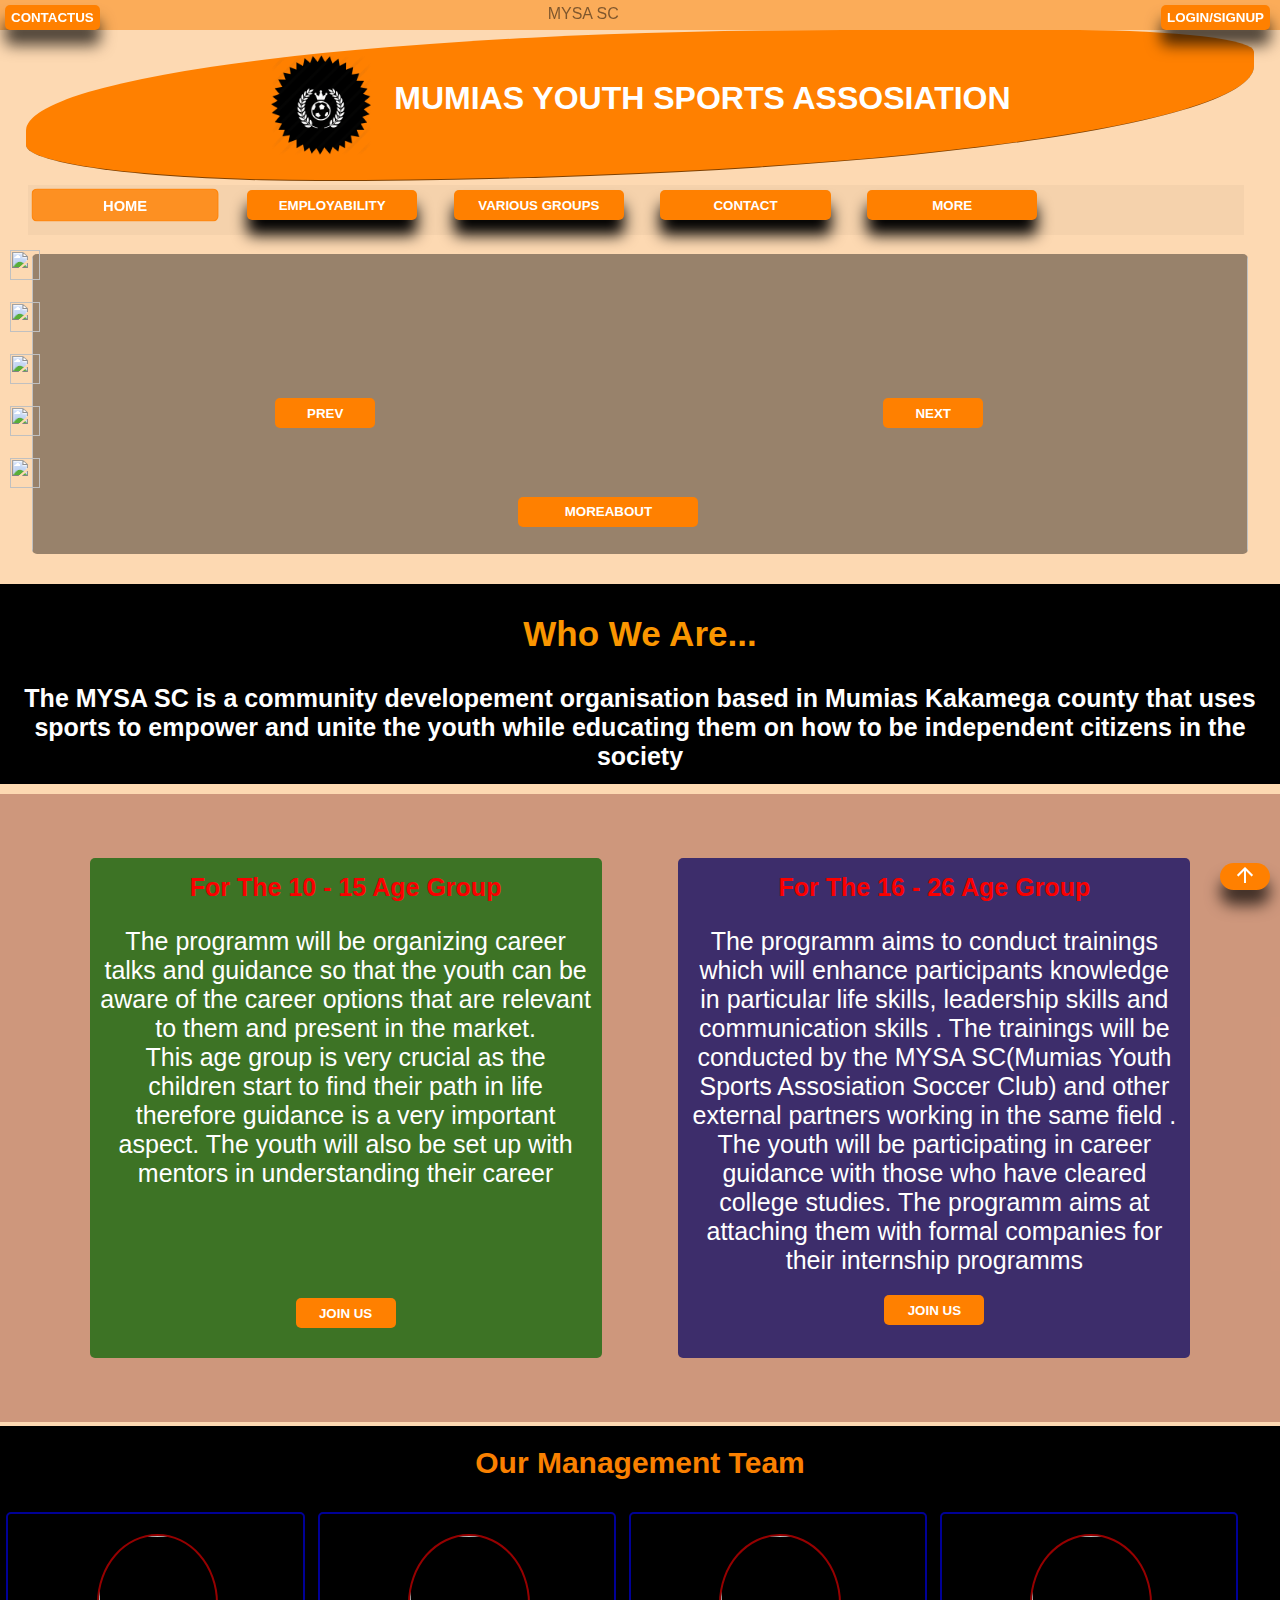
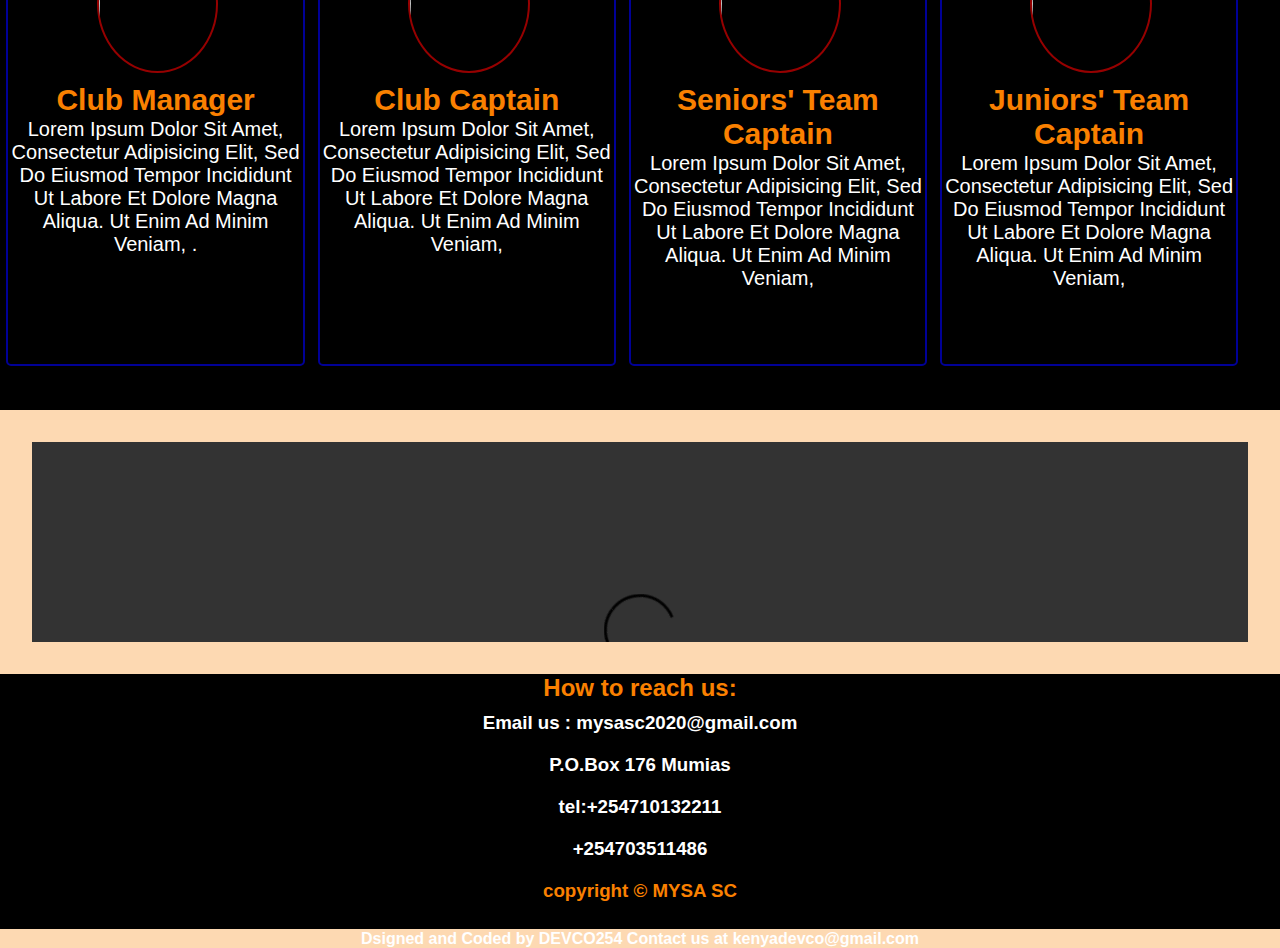
==== commit e789dd98: "links updated" ====
--- a/index.html
+++ b/index.html
@@ -43,7 +43,7 @@
  					<p>MYSA SC</p>
  				</div>
  				<div class="account">
- 					<a href="login.php"><button>login/signup</button></a>
+ 					<a href="login.html"><button>login/signup</button></a>
  				</div>
  			</div>
  		</div>
@@ -223,7 +223,7 @@
 		<h3>+254703511486</h3>
 		<h3><span>copyright &copy; MYSA SC </span></h3>
 		<br>
-		<h4>Dsigned and coded by Collins Koech email @ collinskoechck34@gmail.com</h4>
+		<h4>Dsigned and Coded by DEVCO254 Contact us at kenyadevco@gmail.com</h4>
 	</div>
 </footer>
 
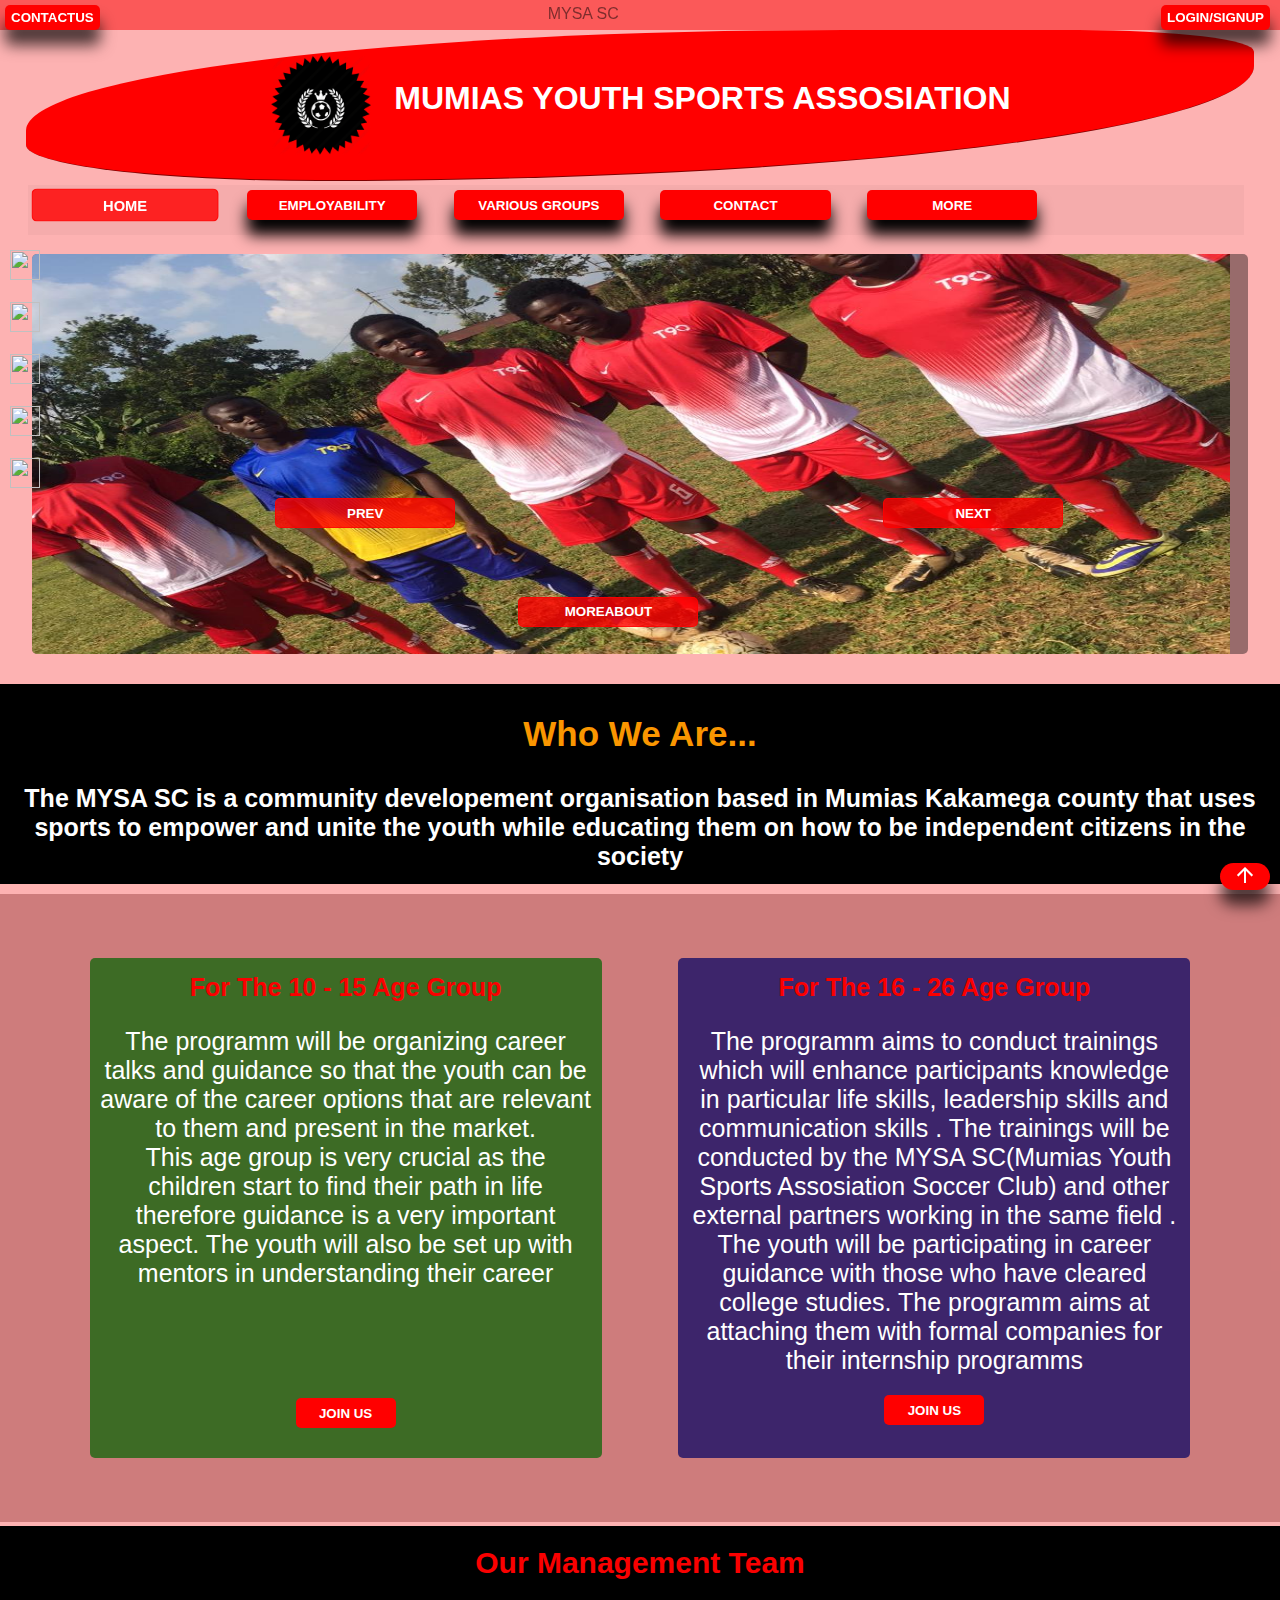
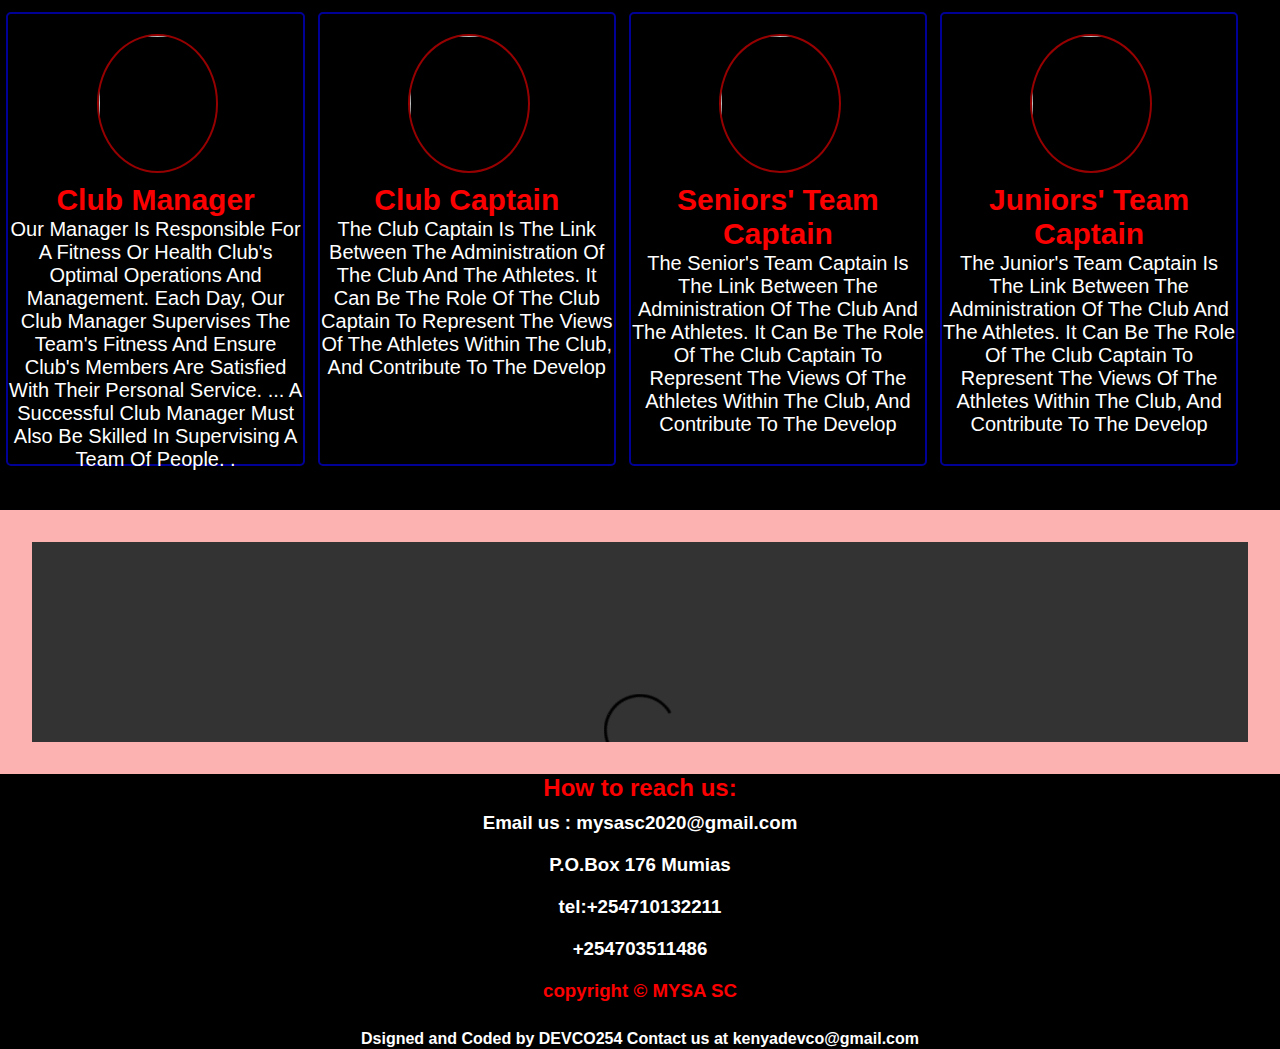
==== commit 4e3564fd: "updated team heads text" ====
--- a/index.html
+++ b/index.html
@@ -79,16 +79,16 @@
  					<div class="slider">
  						<div class="slideshow">
  							
- 							<img src="img/img.jpg">
+ 							
  							<img src="img/img1.jpg">
  							<img src="img/img2.jpg">
  							<img src="img/img3.jpg">
  							<img src="img/img4.jpg">
  							<img src="img/img5.jpg">
+ 							<img src="img/img6.jpg">
+ 							<img src="img/img.jpg">
  							<img src="img/img8.jpg">
  							<img src="img/img9.jpg">
- 							<img src="img/img10.jpg">
- 							<img src="img/img11.jpg">
  							
  							
  							
@@ -163,8 +163,7 @@
 					</div>
 					<div class="man-text">
 						<h4>Club manager</h4>
-						<p>Lorem ipsum dolor sit amet, consectetur adipisicing elit, sed do eiusmod
-						tempor incididunt ut labore et dolore magna aliqua. Ut enim ad minim veniam,
+						<p>Our manager is responsible for a fitness or health club's optimal operations and management. Each day, our club manager supervises the team's  fitness  and ensure club's members are satisfied with their personal service. ... A successful club manager must also be skilled in supervising a team of people.
 						.</p>
 					</div>
 				</div>
@@ -174,8 +173,7 @@
 					</div>
 					<div class="man-text">
 						<h4>Club captain</h4>
-						<p>Lorem ipsum dolor sit amet, consectetur adipisicing elit, sed do eiusmod
-						tempor incididunt ut labore et dolore magna aliqua. Ut enim ad minim veniam,
+						<p>The Club Captain is the link between the administration of the Club and the athletes. It can be the role of the Club Captain to represent the views of the athletes within the Club, and contribute to the develop
 						</p>
 					</div>
 				</div>
@@ -185,8 +183,7 @@
 					</div>
 					<div class="man-text">
 						<h4>Seniors' team captain</h4>
-						<p>Lorem ipsum dolor sit amet, consectetur adipisicing elit, sed do eiusmod
-						tempor incididunt ut labore et dolore magna aliqua. Ut enim ad minim veniam,
+						<p>The Senior's Team Captain is the link between the administration of the Club and the athletes. It can be the role of the Club Captain to represent the views of the athletes within the Club, and contribute to the develop
 						</p>
 					</div>
 				</div>
@@ -196,8 +193,7 @@
 					</div>
 					<div class="man-text">
 						<h4>Juniors' team captain</h4>
-						<p>Lorem ipsum dolor sit amet, consectetur adipisicing elit, sed do eiusmod
-						tempor incididunt ut labore et dolore magna aliqua. Ut enim ad minim veniam,
+						<p>The Junior's team Captain is the link between the administration of the Club and the athletes. It can be the role of the Club Captain to represent the views of the athletes within the Club, and contribute to the develop
 						</p>
 					</div>
 				</div>
--- a/css/style.css
+++ b/css/style.css
@@ -6,7 +6,7 @@
 	margin: 0;
 	padding: 0;
 	font-family: sans-serif;
-	background-color: rgb(250,128,0,0.3);
+	background-color: rgb(250,0,0,0.3);
 }
 .main{
 	width: 100%;
@@ -28,15 +28,15 @@
 .socials .item img:hover{
 	transform: scale(1.1);
 	transition: 1.2s;
-	background-color: rgb(250,128,0,0.7);
-	box-shadow:  0 15px 15px rgb(250,128,0,0.7);
+	background-color: rgb(250,0,0,0.7);
+	box-shadow:  0 15px 15px rgb(250,0,0,0.7);
 	border-radius: 10px;
 }
 /**navbar**/
 .navbar{
 	width: 100%;
 	height: 30px;
-	background-color: rgb(250,128,0,0.5);
+	background-color: rgb(250,0,0,0.5);
 	display: inline-block;
 	top: 0;
 	position: fixed;
@@ -89,8 +89,8 @@
 .account button{
 	width: 100%;
 	height: 25px;
-	background-color: rgb(255,128,0);
-	border: 1px solid rgb(255,128,0,0.7);
+	background-color: rgb(255,0,0);
+	border: 1px solid rgb(255,0,0,0.7);
 	border-radius: 5px;
 	color: #fff;
 	font-weight: bold;
@@ -101,7 +101,7 @@
 }
 .account button:hover{
 	box-shadow: none;
-	background-color: rgb(255,128,0,0.8);
+	background-color: rgb(255,0,0,0.8);
 	transform: scale(1.1);
 	transition: 1.1s;
 	cursor: pointer;
@@ -109,8 +109,8 @@
 .contact button{
 	width: 100%;
 	height: 25px;
-	background-color: rgb(255,128,0);
-	border: 1px solid rgb(255,128,0,0.7);
+	background-color: rgb(255,0,0);
+	border: 1px solid rgb(255,0,0,0.7);
 	border-radius: 5px;
 	color: #fff;
 	font-weight: bold;
@@ -121,7 +121,7 @@
 }
 .contact button:hover{
 	box-shadow: none;
-	background-color: rgb(255,128,0,0.8);
+	background-color: rgb(255,0,0,0.8);
 	transform: scale(1.1);
 	transition: 1.1s;
 	cursor: pointer;
@@ -132,7 +132,7 @@
 	width: 96%;
 	height: 150px;
 	border-bottom: 1px solid rgb(0,0,0,0.5);
-	background-color: rgb(255,128,0); 
+	background-color: rgb(255,0,0); 
 	margin-top: 30px;
 	border-radius: 5px;
 	display: inline-block;
@@ -183,8 +183,8 @@
 .ctrl-panel button{
 	width: 14%;
 	height: 30px;
-	background-color: rgb(255,128,0);
-	border: 1px solid rgb(255,128,0,0.7);
+	background-color: rgb(255,0,0);
+	border: 1px solid rgb(255,0,0,0.7);
 	border-radius: 5px;
 	color: #fff;
 	font-weight: bold;
@@ -213,7 +213,7 @@
 }
 .ctrl-panel button:hover{
 	box-shadow: none;
-	background-color: rgb(255,128,0,0.8);
+	background-color: rgb(255,0,0);
 	transform: scale(1.1);
 	transition: 1.1s;
 	cursor: pointer;
@@ -221,7 +221,7 @@
 }
 .ctrl-panel button.active{
 	box-shadow: none;
-	background-color: rgb(255,128,0,0.8);
+	background-color: rgb(255,0,0,0.8);
 	transform: scale(1.1);
 	transition: 1.1s;
 	cursor: pointer;
@@ -232,7 +232,7 @@
 /**summary image area**/
 .summary{
 	width: 95%;
-	height: 300px;
+	height: 400px;
 	background-color: rgb(0,0,0,0.4);
 	margin-left: 2.5%;
 	margin-right: 2.5%;
@@ -245,7 +245,8 @@
 	background-color: rgb(0,0,200,0.2);
 }
 .summary .summary-img img{
-	width: 100%;
+	width: 110%;
+	margin-left: -140px;
 	height: 500px;
 	z-index: -3;
 	margin-top: -30px;
@@ -260,7 +261,7 @@
 **/
 .summary .summary-img{
 	overflow: hidden;
-	height: 300px;
+	height: 400px;
 	z-index: -3;
 }
 .summary  .navigation #next{
@@ -288,10 +289,10 @@
 	font-weight: bold;
 }
 .summary .navigation button{
-	width: 100px;
+	width: 11		0px;
 	height: 30px;
-	background-color: rgb(255,128,0);
-	border: 1px solid rgb(255,128,0,0.7);
+	background-color: rgb(255,0,0,0.8);
+	border: 1px solid rgb(255,0,0,0.7);
 	border-radius: 5px;
 	color: #fff;
 	font-weight: bold;
@@ -301,7 +302,7 @@
 }
 .summary button:hover{
 	box-shadow: 0 15px 15px rgb(0,0,0,0.7);
-	background-color: rgb(255,128,0,0.8);
+	background-color: rgb(255,0,0);
 	transform: scale(1.1);
 	transition: 1.1s;
 	cursor: pointer;
@@ -318,8 +319,8 @@
 	border-radius: 5px;
 	z-index: 3;
 	margin-top: -70px;
-	background-color: rgb(255,128,0);
-	border: 1px solid rgb(255,128,0,0.7);
+	background-color: rgb(255,0,0,0.8);
+	border: 1px solid rgb(255,0,0,0.7);
 	margin-left: 40%;
 	margin-right:40%;
 	color:#fff;
@@ -452,8 +453,8 @@
 	height: 30px;
 	border-radius: 5px;
 	z-index: 3;
-	background-color: rgb(255,128,0);
-	border: 1px solid rgb(255,128,0,0.7);
+	background-color: rgb(255,0,0);
+	border: 1px solid rgb(255,0,0,0.7);
 	margin-left: 40%;
 	margin-right:40%;
 	color:#fff;
@@ -473,7 +474,7 @@
 }
 .ages button:hover{
 	box-shadow: 0 15px 15px rgb(0,0,0,0.7);
-	background-color: rgb(255,128,0,0.8);
+	background-color: rgb(255,0,0,0.8);
 	transform: scale(1.1);
 	transition: 1.1s;
 	cursor: pointer;
@@ -492,10 +493,10 @@
 	width: 100%;
 	height: 30px;
 	text-align: center;
-	color: rgb(250,128,0);
+	color: rgb(250,0,0);
 }
 .management .man .man-text h4{
-	color: rgb(250,128,0);
+	color: rgb(250,0,0);
 }
 .management .title h3{
 	font-weight: bold;
@@ -569,7 +570,7 @@
 	bottom: 10px;
 	width: 50px;
 	border-radius: 50px;
-	background-color: rgb(255,128,0);
+	background-color: rgb(255,0,0);
 	cursor: pointer;
 	border: none;
 	box-shadow:  0 15px 15px rgb(0,0,0,0.7);
@@ -618,12 +619,17 @@
 	background-color: rgb(0,0,0);
 	text-align: center;
 	color: #fff;
-	height: 255px;
-	width: 100%;
+	height: 275px;
+	width: 100%;
+}
+@media(max-width: 900px){
+	.footer{
+		height: 295px;
+	}
 }
 .footer h3{
 	padding: 10px;
 }
 .footer span{
-	color: rgb(250,128,0);
+	color: rgb(250,0,0);
 }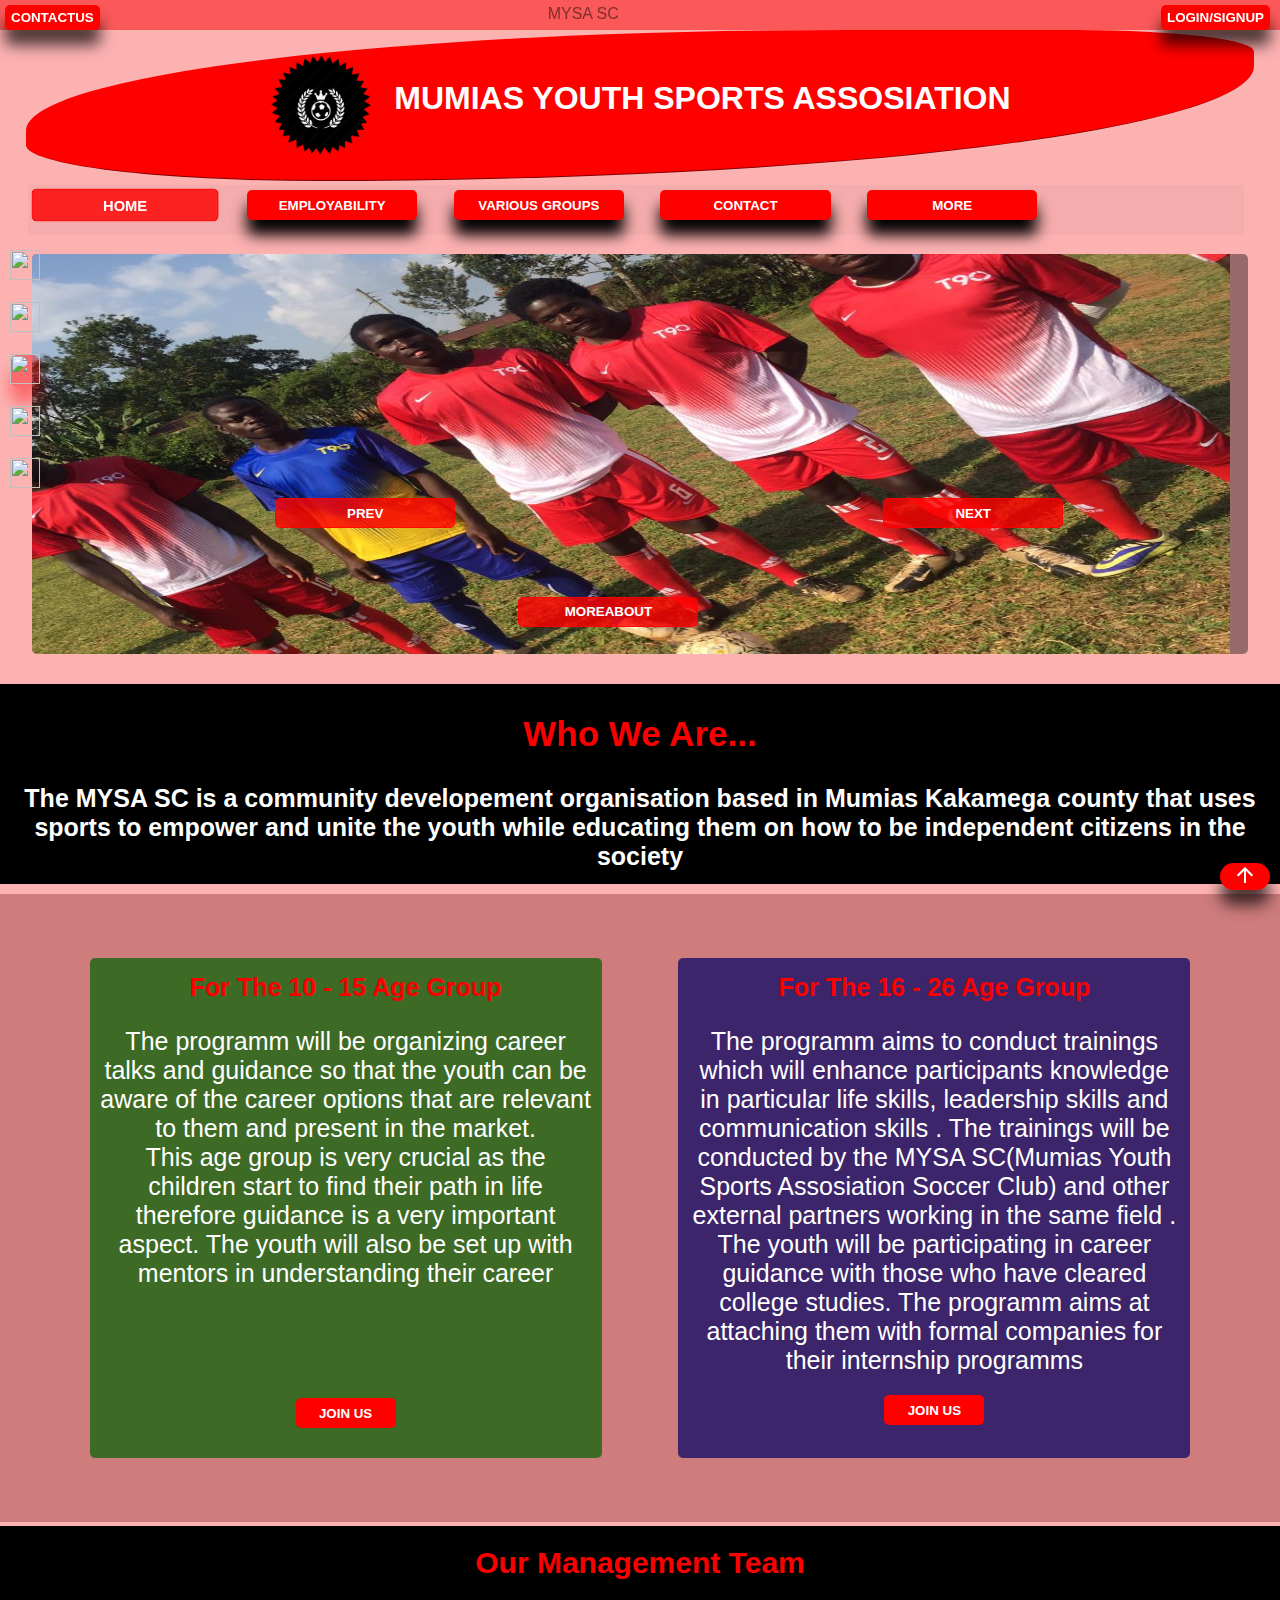
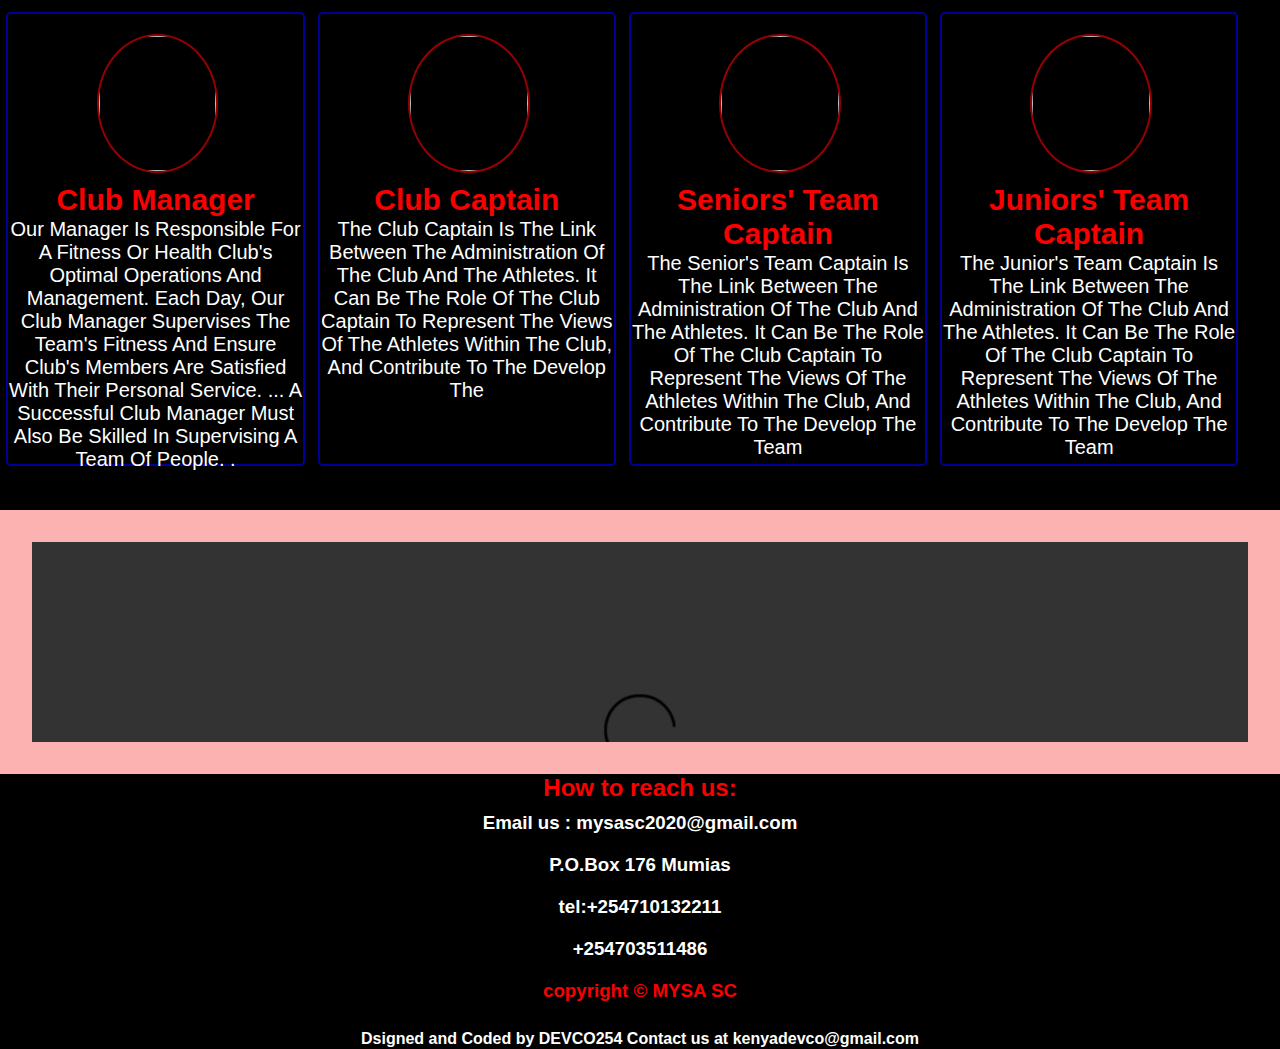
==== commit 3d87cc9b: "updated mail item box shadow" ====
--- a/index.html
+++ b/index.html
@@ -2,24 +2,24 @@
 <html>
 <head>
 	<meta charset="UTF-8">
-     <meta name="viewport" content="width=device-width, initial-scale=1.0">
+    <meta name="viewport" content="width=device-width, initial-scale=1.0">
+    <meta http-equiv="X-UA-Compatible" content="ie=edge">
 	<title>Mumias Youth home</title>
 	<link rel="stylesheet" type="text/css" href="css/style.css">
 	<link rel="stylesheet"  href="https://fonts.googleapis.com/icon?family=Material+Icons">
-	<meta http-equiv="X-UA-Compatible" content="ie=edge">
 	<link rel="icon" href="img/logo.png">
 </head>
 	<div class="socials">
 		<div class="item">
-			<a href="#"><img src="img/instagram.png"></a>
+			<a href="https://instagram.com/mysa_sc"><img src="img/instagram.png"></a>
 		</div>
 		<br>
 		<div class="item">
 			<a href="#"><img src="img/facebook.png"></a>
 		</div>
 		<br>
-		<div class="item">
-			<a href="#"><img src="img/mail.png"></a>
+		<div class="item mail-item">
+			<a href="https://mail.google.com"><img src="img/mail.png"></a>
 		</div>
 		<br>
 		<div class="item">
@@ -27,7 +27,7 @@
 		</div>
 		<br>
 		<div class="item">
-			<a href="#"><img src="img/whatsapp.png"></a>
+			<a href="https://web.whatsapp.com"><img src="img/whatsapp.png"></a>
 		</div>
 	</div>
 <body>
@@ -159,7 +159,7 @@
 			<div class="management-img">
 				<div class="man">
 					<div class="man-img">
-						<img src="https://source.unsplash.com/1600x900/?person">
+						<img src="img/manager.png">
 					</div>
 					<div class="man-text">
 						<h4>Club manager</h4>
@@ -169,31 +169,31 @@
 				</div>
 				<div class="man">
 					<div class="man-img">
-						<img src="https://source.unsplash.com/1600x900/?person">
+						<img src="img/m-captain.png">
 					</div>
 					<div class="man-text">
 						<h4>Club captain</h4>
-						<p>The Club Captain is the link between the administration of the Club and the athletes. It can be the role of the Club Captain to represent the views of the athletes within the Club, and contribute to the develop
+						<p>The Club Captain is the link between the administration of the Club and the athletes. It can be the role of the Club Captain to represent the views of the athletes within the Club, and contribute to the develop the <template></template>
 						</p>
 					</div>
 				</div>
 				<div class="man">
 					<div class="man-img">
-						<img src="https://source.unsplash.com/1600x900/?person">
+						<img src="img/club-captain.png">
 					</div>
 					<div class="man-text">
 						<h4>Seniors' team captain</h4>
-						<p>The Senior's Team Captain is the link between the administration of the Club and the athletes. It can be the role of the Club Captain to represent the views of the athletes within the Club, and contribute to the develop
+						<p>The Senior's Team Captain is the link between the administration of the Club and the athletes. It can be the role of the Club Captain to represent the views of the athletes within the Club, and contribute to the develop the team
 						</p>
 					</div>
 				</div>
 				<div class="man">
 					<div class="man-img">
-						<img src="https://source.unsplash.com/1600x900/?person">
+						<img src="img/s-captain.png">
 					</div>
 					<div class="man-text">
 						<h4>Juniors' team captain</h4>
-						<p>The Junior's team Captain is the link between the administration of the Club and the athletes. It can be the role of the Club Captain to represent the views of the athletes within the Club, and contribute to the develop
+						<p>The Junior's team Captain is the link between the administration of the Club and the athletes. It can be the role of the Club Captain to represent the views of the athletes within the Club, and contribute to the develop the team
 						</p>
 					</div>
 				</div>
--- a/css/style.css
+++ b/css/style.css
@@ -20,6 +20,11 @@
 	top: 250px;
 	left: 10px;
 	position: fixed;
+}
+.socials .mail-item{
+	background-color: rgb(250,0,0,0.4);
+	box-shadow:  0 15px 15px rgb(250,0,0,0.4);
+	border-radius: 10px;
 }
 .socials .item img{
 	width: 30px;
@@ -333,7 +338,7 @@
 
 
 .who{
-	background-image: url(https://source.unsplash.com/1600x900/?more);
+	background-image: url(https://source.unsplash.com/1600x900/?soccer);
 	background-attachment: fixed;
 	background-color: rgb(0,0,0,0.3);
 	width: 100%;
@@ -348,7 +353,7 @@
 }
 .who-text h3{
 	font-size: 35px;
-	color: rgb(250,150,0);
+	color: rgb(250,0,0);
 	padding-top: 30px;
 	text-transform: capitalize;
 }
@@ -376,7 +381,7 @@
 	margin-top: 10px;
 	text-align: center;
 	align-items: center;
-	background-image: url(https://source.unsplash.com/1600x900/?players);
+	background-image: url(https://source.unsplash.com/1600x900/?soccer-players);
 	background-attachment: fixed;
 }
 .ages .age-min{
@@ -559,8 +564,8 @@
 	}
 }
 .management .man .man-img img{
-	width: 200px;
-	height: 200px;
+	width: 100%;
+	height: 100%;
 }
 /**scroll to top btn**/
 #btnScrollToTop{
@@ -585,7 +590,7 @@
 	width: 95%;
 	height: auto;
 	overflow: hidden;
-	background-image: url(https://source.unsplash.com/1600x900/?players);
+	background-image: url(https://source.unsplash.com/1600x900/?soccer-players);
 	margin: 2.5%;
 	text-align: center;
 	background-attachment: fixed;
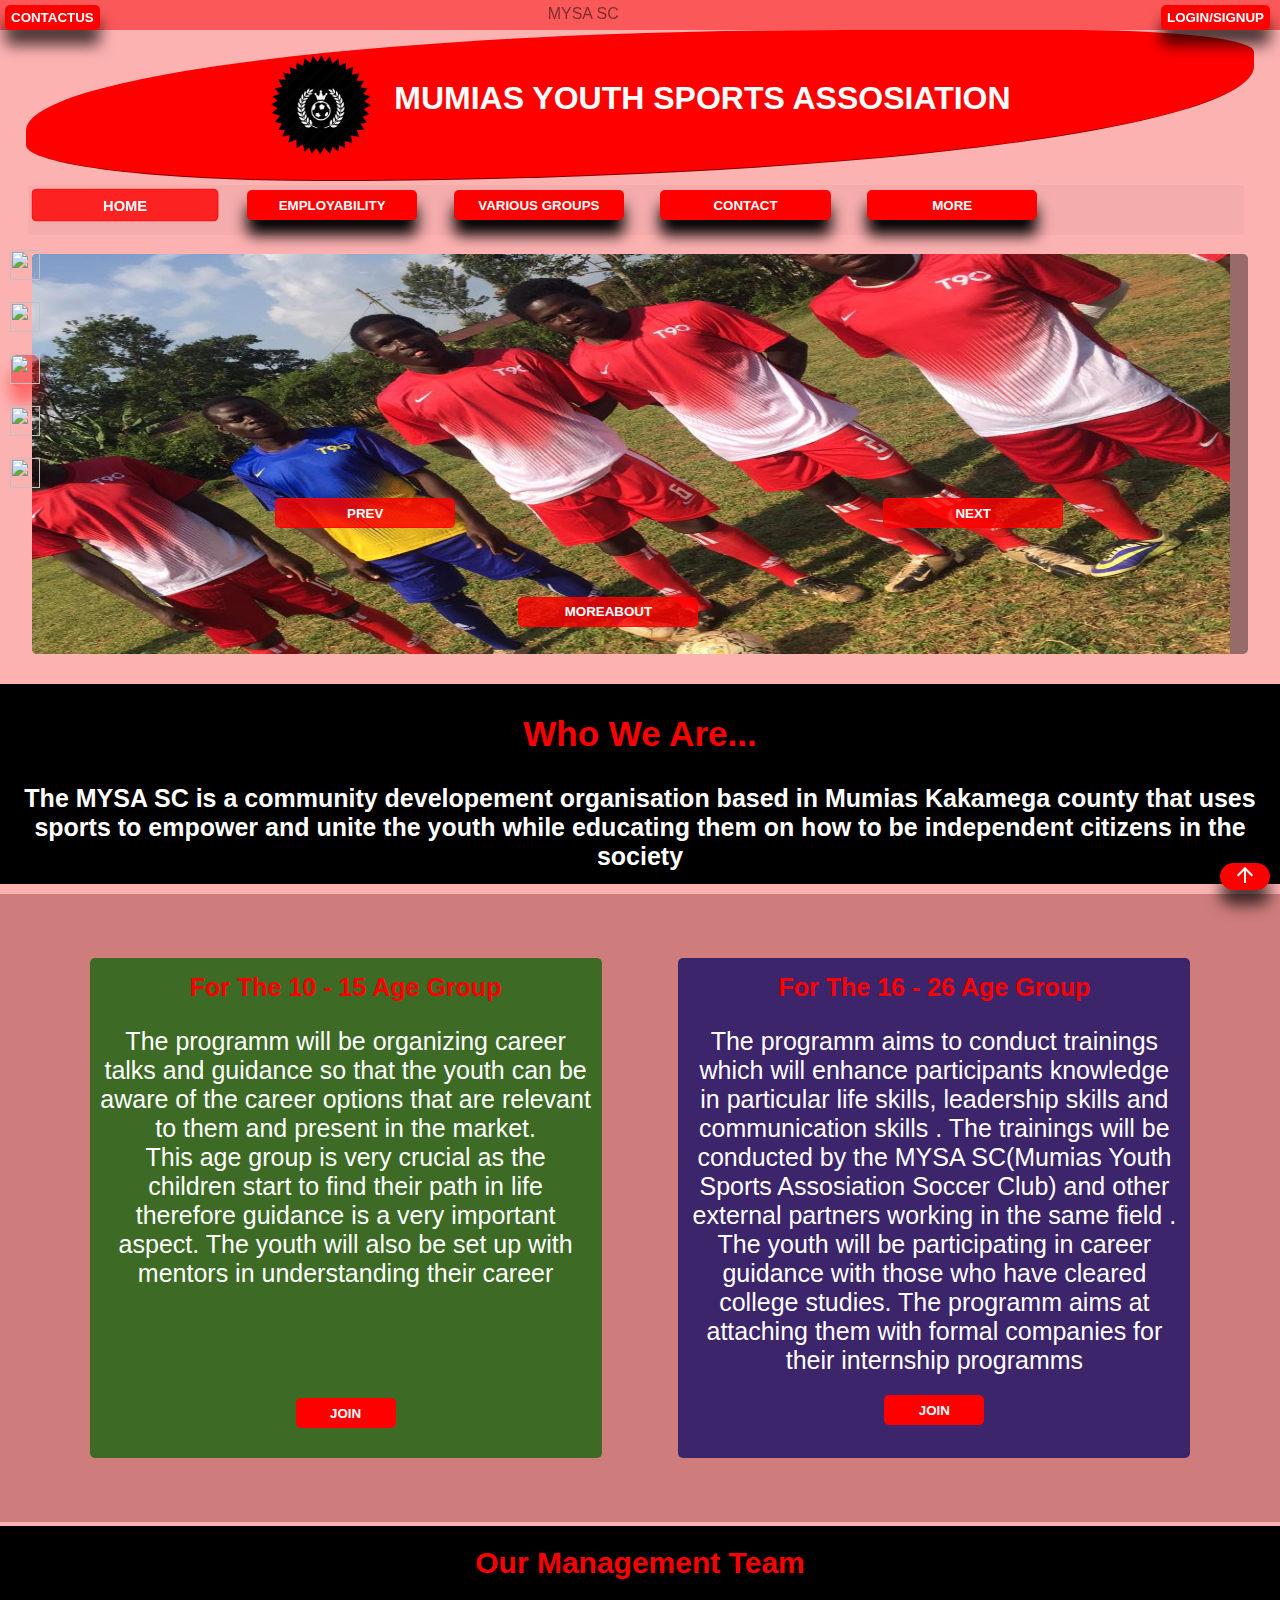
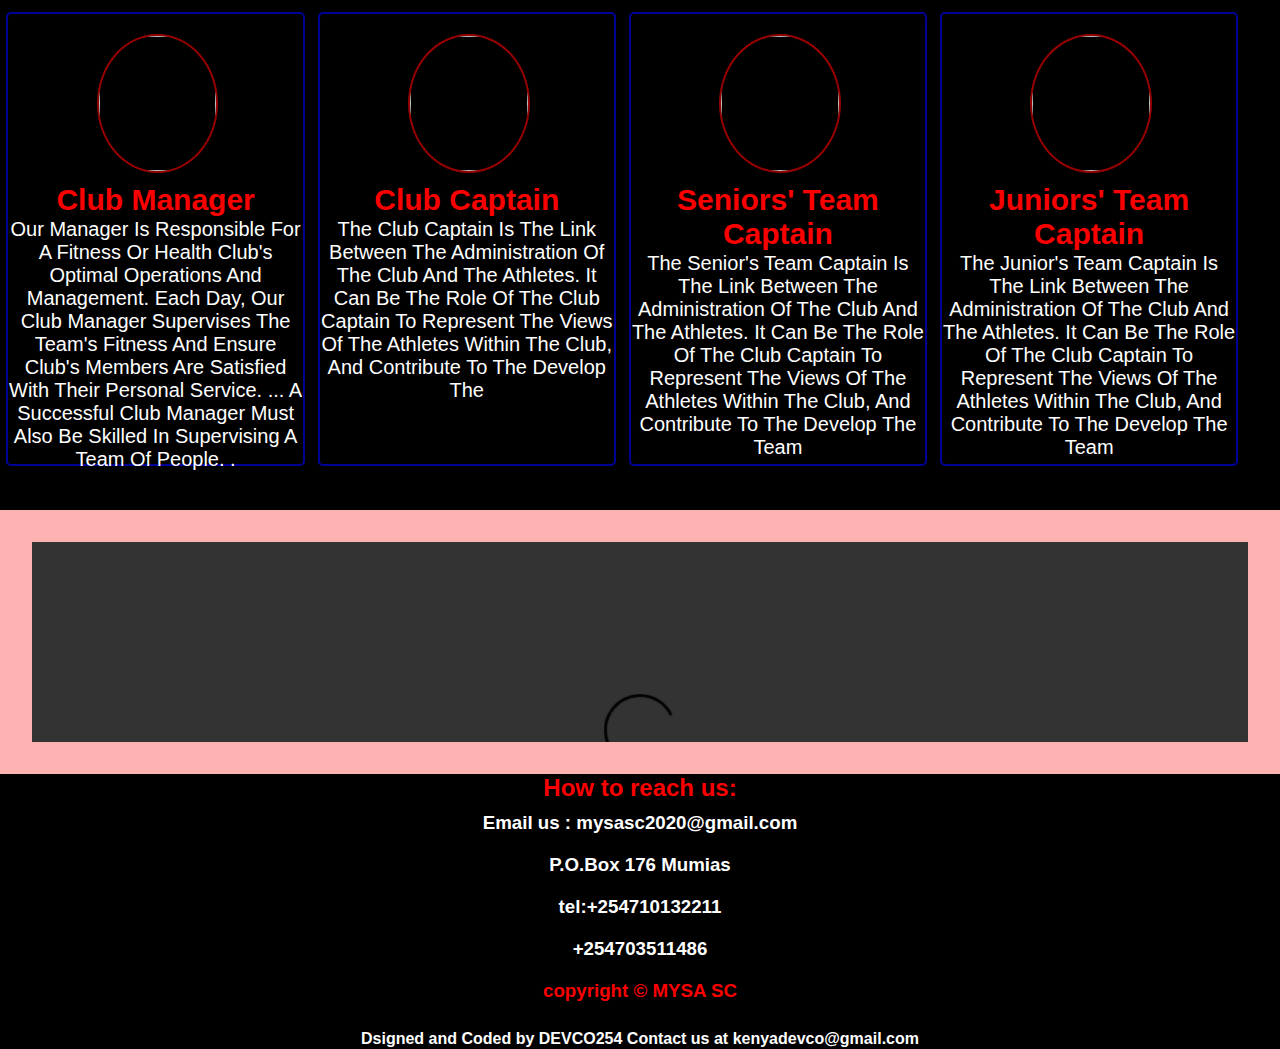
==== commit b1d30fa6: "firebase deploy" ====
--- a/index.html
+++ b/index.html
@@ -130,18 +130,18 @@
 					<p>The programm will be organizing career talks and guidance so that the youth can be aware of the career options that are relevant to them  and present in the market.
 						<br>
 					This age group is very crucial  as the children start to find their path in life therefore  guidance is a very important aspect. The youth will also be set up with mentors  in understanding their career </p>
-					<a href="login.html"><button>
-						Join us
-					</button></a>
+					<button id="join">
+						Join
+					</button>
 				</div>
 			</div>
 			<div class="age-max">
 				<div class="container-fluid">
 					<h4>for the 16 - 26 age group</h4>
 					<p>The programm aims to conduct trainings which will enhance participants knowledge in particular life skills, leadership  skills and communication skills . The  trainings  will be conducted by the MYSA SC(Mumias Youth Sports Assosiation Soccer Club) and other external partners  working in the same field . <br>The  youth will be  participating in career  guidance with those who have cleared college studies. The programm aims at attaching them with formal companies for their internship programms </p>
-					<a href="logi.html">
-						<button>
-							join us
+					<a href="#joinus">
+						<button id="join">
+							join
 						</button>
 					</a>
 				</div>
@@ -237,5 +237,14 @@
 	</script>
 		
  	<script type="text/javascript" src="js/index.js"></script>
+ 	<!-- The core Firebase JS SDK is always required and must be listed first -->
+<script src="/__/firebase/7.16.1/firebase-app.js"></script>
+
+<!-- TODO: Add SDKs for Firebase products that you want to use
+     https://firebase.google.com/docs/web/setup#available-libraries -->
+<script src="/__/firebase/7.16.1/firebase-analytics.js"></script>
+
+<!-- Initialize Firebase -->
+<script src="/__/firebase/init.js"></script>
 </body>
 </html>--- a/css/style.css
+++ b/css/style.css
@@ -2,6 +2,7 @@
 	margin:0;
 	padding: 0;
 }
+
 body{
 	margin: 0;
 	padding: 0;
@@ -155,7 +156,7 @@
 	float: left;
 	margin-left: 20%;
 }
-@media (max-width: 700px) {
+@media screen and (max-width: 700px) {
 	.header .h1 {
 		font-size: 10px;
 		padding-left: 35px;	
